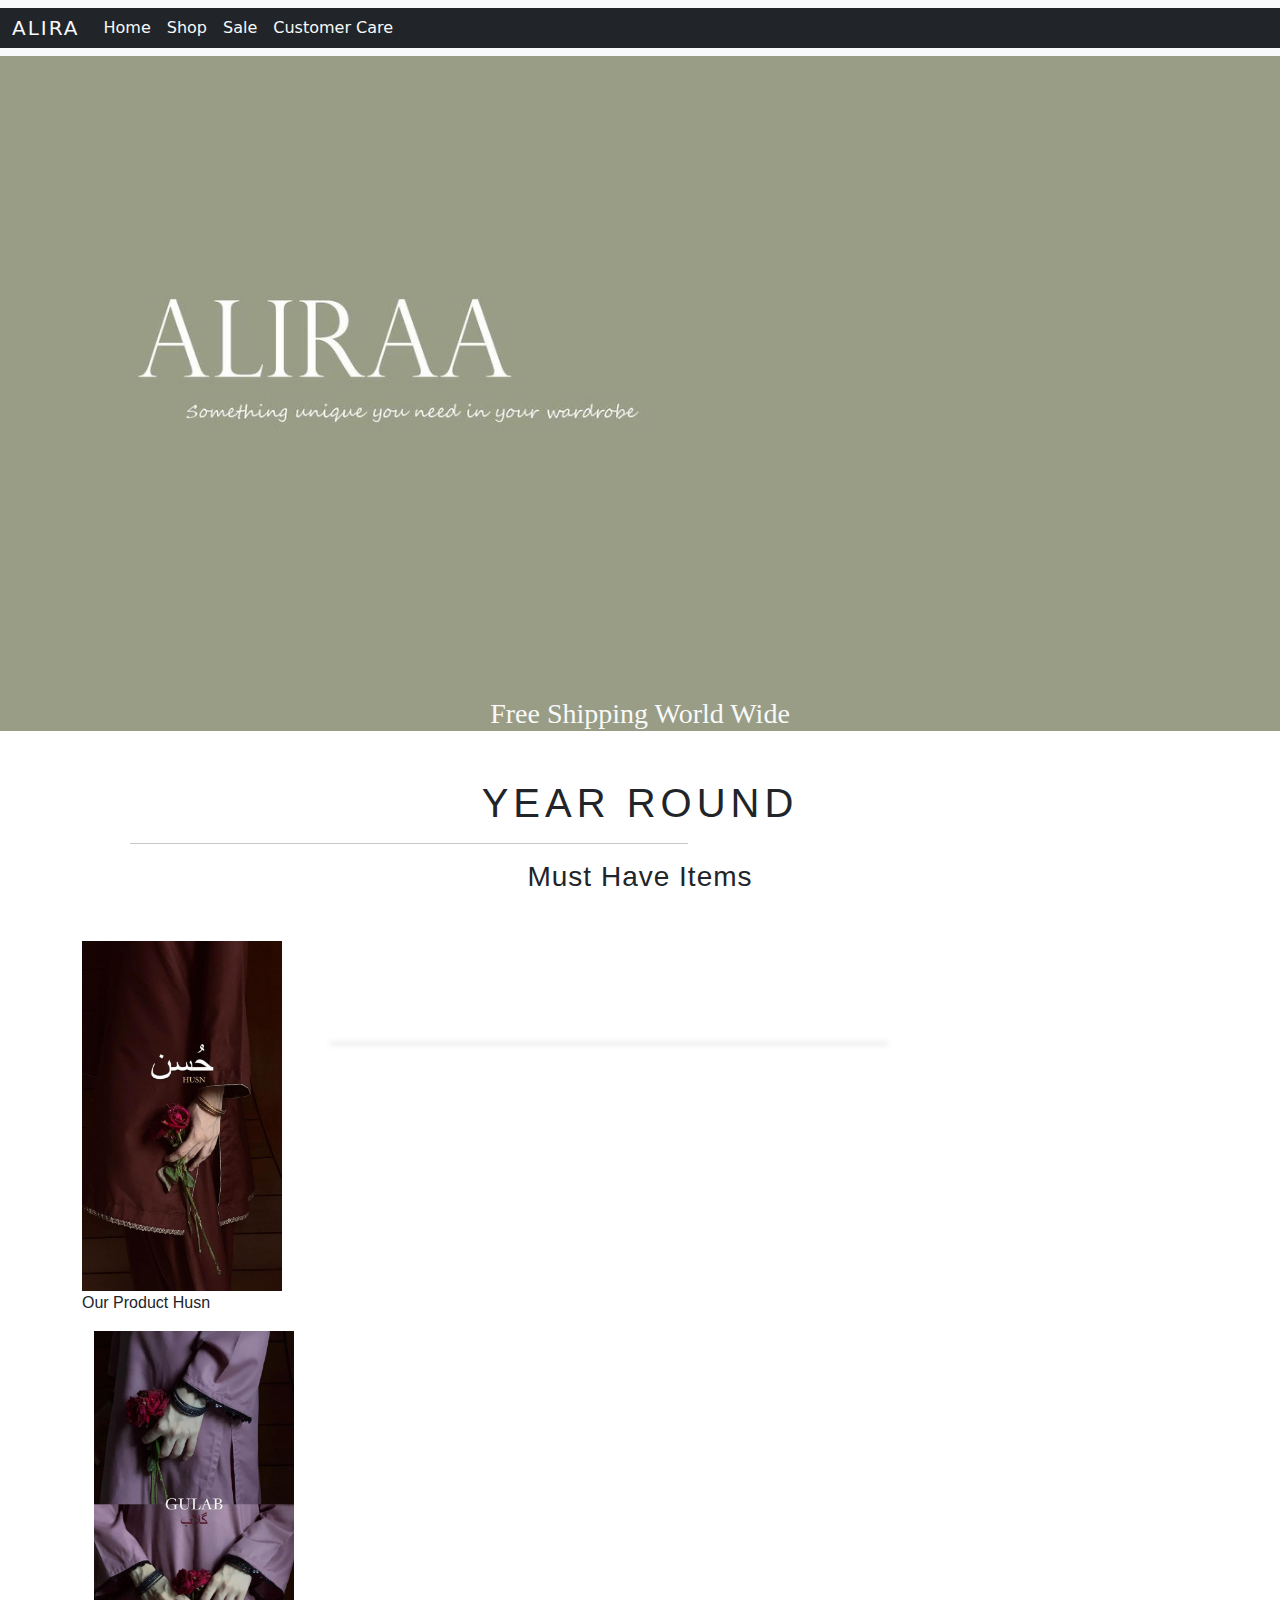
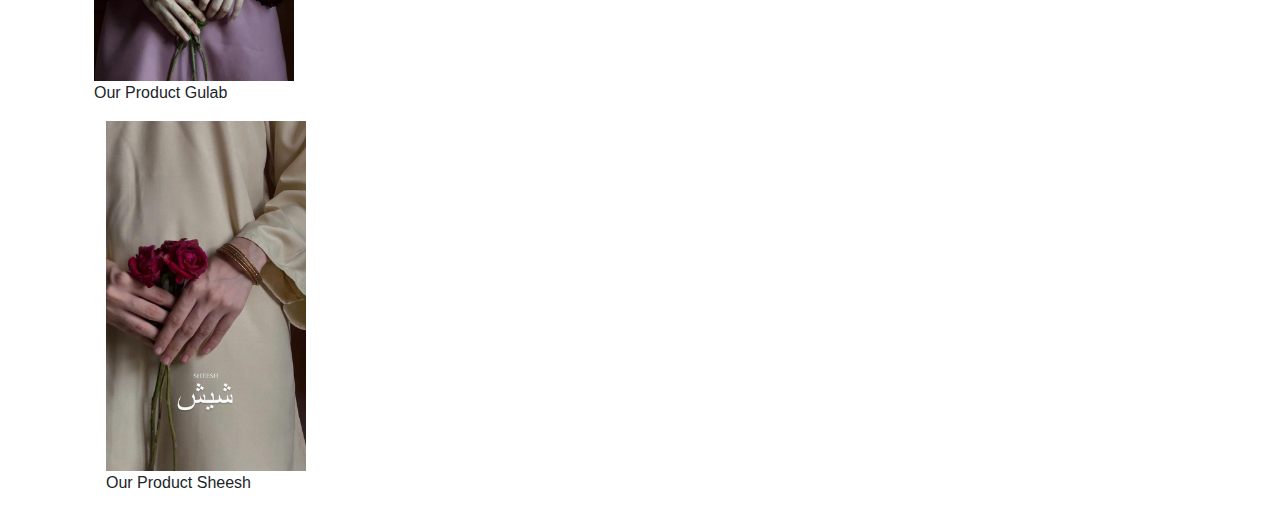
==== index.html @ 99595237 "Web" ====
<!DOCTYPE html>
<html lang="en">
<head>
    <meta charset="UTF-8">
    <meta name="viewport" content="width=device-width, initial-scale=1.0">
    <link rel="stylesheet" href="style.css">
    <link rel="stylesheet" href="https://cdn.jsdelivr.net/npm/bootstrap@5.3.3/dist/css/bootstrap.min.css">
    <title>Document</title>
</head>
<body>
     <!-- Navbar Section -->
     <nav class="navbar navbar-expand-lg  bg-body-tertiary">
        <div class="container-fluid  bg-dark">
          <a class="navbar-brand text-light" href="#">Alira</a>
          <button class="navbar-toggler bg-light" type="button" data-bs-toggle="collapse" data-bs-target="#navbarNav" aria-controls="navbarNav" aria-expanded="false" aria-label="Toggle navigation">
            <span class="navbar-toggler-icon bg-light"></span>
          </button>
          <div class="collapse navbar-collapse" id="navbarNav">
            <ul class="navbar-nav">
              <li class="nav-item">
                <a class="nav-link active text-light" aria-current="page" href="#">Home</a>
              </li>
              <li class="nav-item">
                <a class="nav-link text-light" href="#">Shop</a>
              </li>
              <li class="nav-item">
                <a class="nav-link text-light" href="#">Sale</a>
              </li>
              <li class="nav-item">
                <a class="nav-link disabled text-light">Customer Care</a>
              </li>
            </ul>
          </div>
        </div>
      </nav>
      <!-- Navbar Section Ends -->
       <!-- Logo Section Start -->
       <div class="container-fluid background-img">
        <img class="img-fluid logo-img" src="./Alira Pics/Logo.png" alt="">
        <h3 class="text-center ship text-light">Free Shipping World Wide</h3>
      </div>
      <div class="self-padding"></div>
      <div class="container">
        <h1 class="text-center year">Year Round</h1>
        <hr class="year_1 w-50 ms-5">
        <h3 class="text-center item">Must Have Items</h3>
      </div>
      <!-- Logo Section End -->
       <!-- Product Section Start -->
       <div class="self-padding"></div>
       <div class="container-fluid product">
        <div class="container">
         <img class="product-img" src="./Alira Pics/Img 1.jpg" alt="">
         <p class="w-50 product-name">Our Product Husn</p>
         <div class="container">
            <img class="product-img" src="./Alira Pics/Img 2.jpg" alt="">
            <p class="w-50 product-name">Our Product Gulab</p>
            <div class="container">
                <img class="product-img" src="./Alira Pics/Img 3.jpg" alt="">
                <p class="w-50 product-name">Our Product Sheesh</p>
            </div>
         </div>
        </div>
       </div>
       <!-- Product Section End -->
        <!-- Form Section Start -->

    <script src="https://cdn.jsdelivr.net/npm/bootstrap@5.3.3/dist/js/bootstrap.bundle.min.js"></script>
</body>
</html>
---- style.css ----
.navbar-brand{
    font-weight: 400 !important;
    letter-spacing: 2px !important;
    text-transform: uppercase !important;
}
.background-img{
    background-color: #999d86;
}
.ship{
    font-family: Georgia, 'Times New Roman', Times, serif;
}
.year{
    letter-spacing: 5px !important;
    text-transform: uppercase;
    font-family:Verdana, Geneva, Tahoma, sans-serif;
}
.year_1{
    width: 25%;
    margin-left: 110px;
    box-shadow: 200px 200px 5px  black;
}
.item{
    font-family:Verdana, Geneva, Tahoma, sans-serif;
    letter-spacing: 1px;
}
.self-padding{
    padding: 20px 0;
}
.product{
    display: flex;
    justify-content: center;
    flex-wrap: wrap;
    column-gap: 20px;
    row-gap: 20px;
}
.product-img{
    width: 200px;
    height: 350px;
}
.product-name{
    font-family: Verdana, Geneva, Tahoma, sans-serif;
}
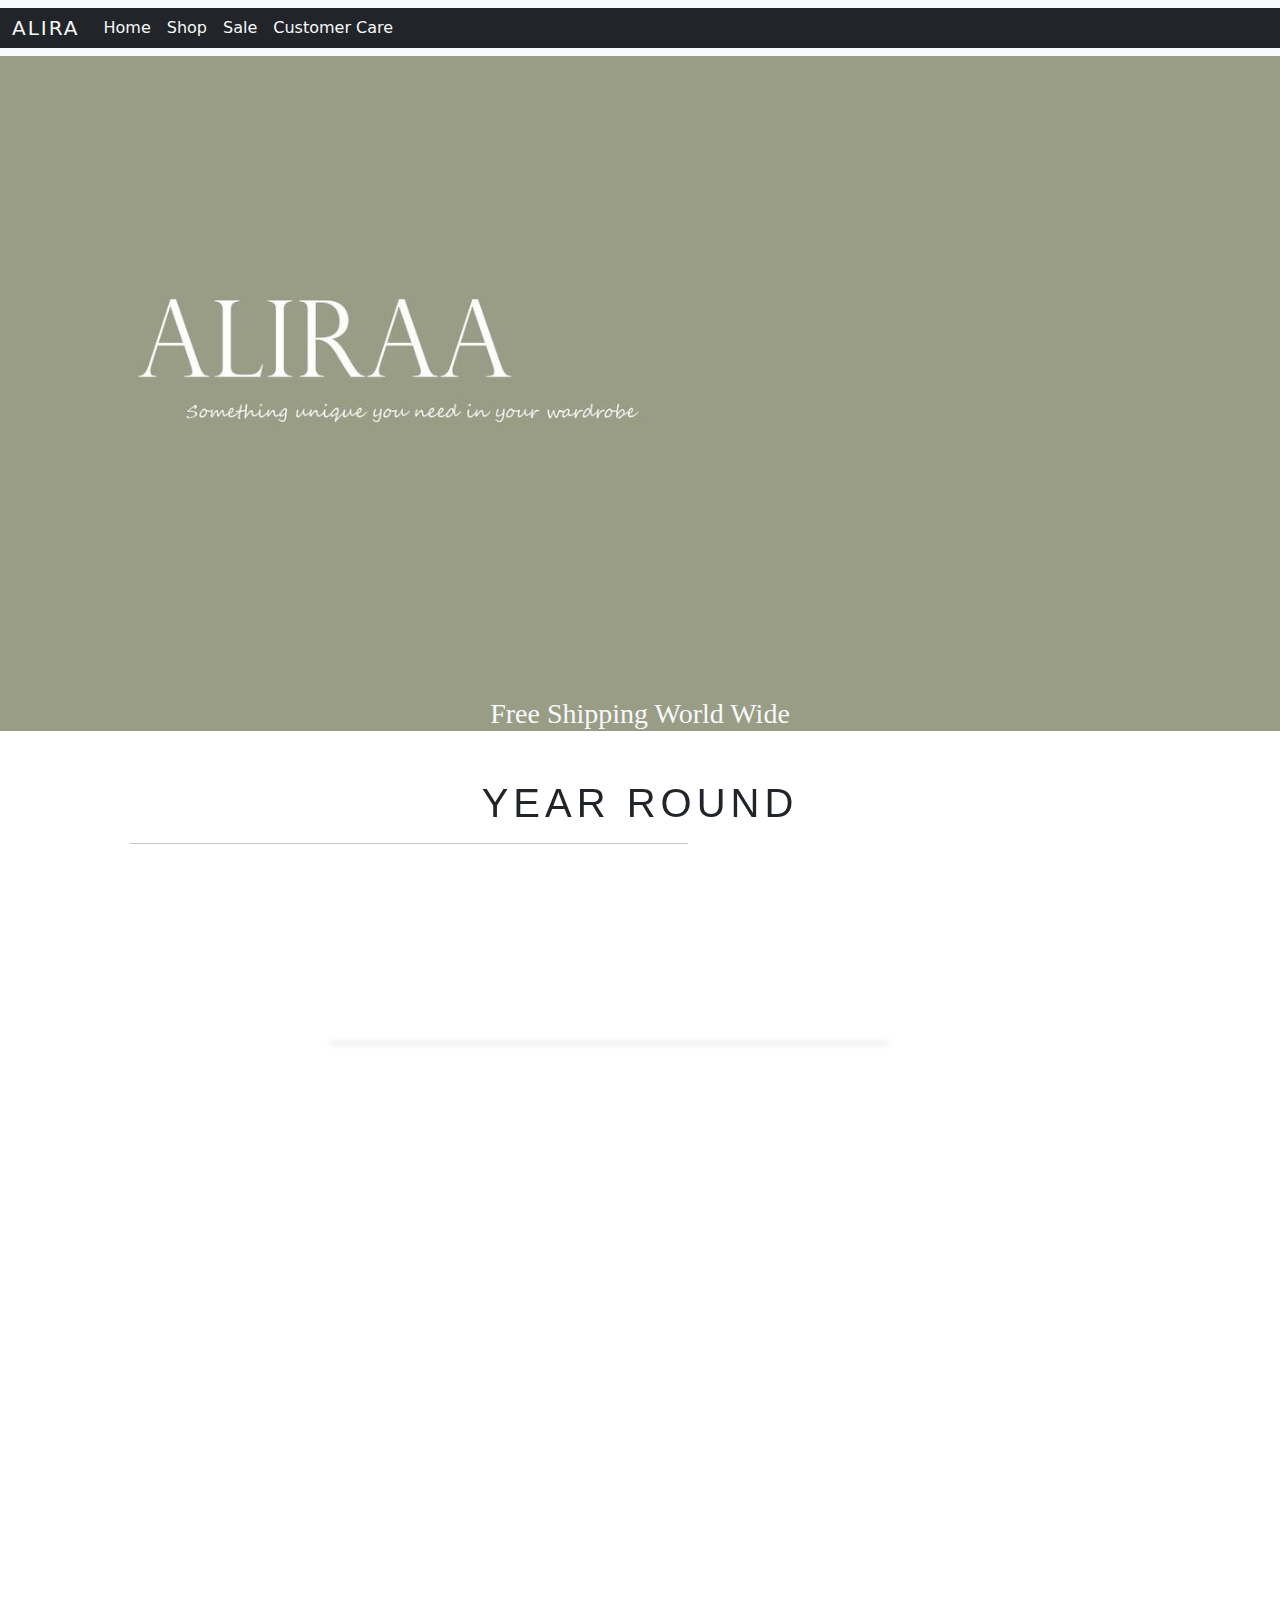
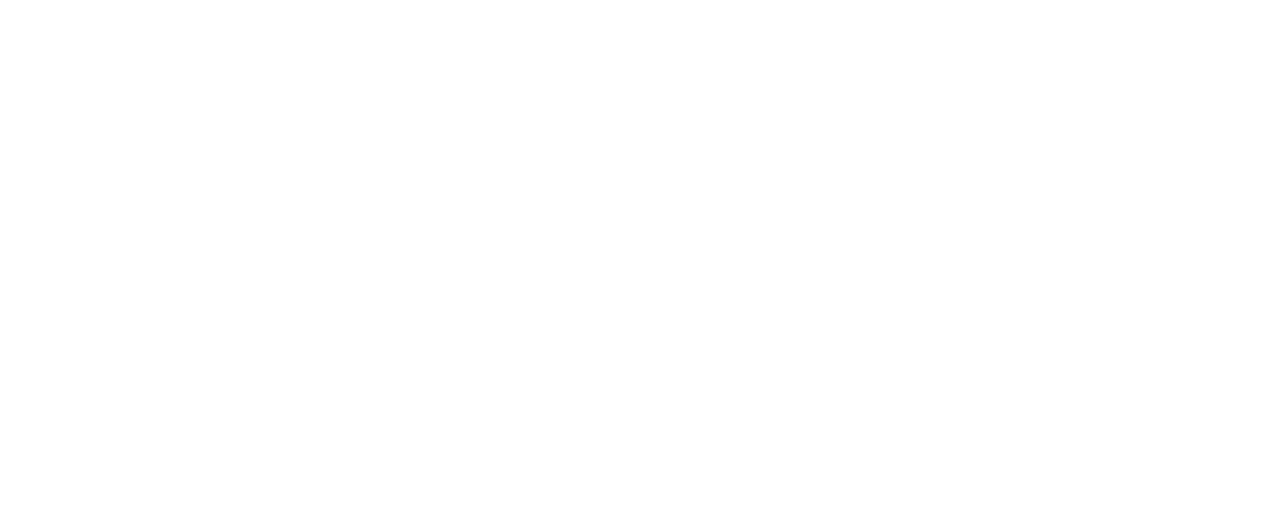
==== commit 7c4ed2a7: "Web" ====
--- a/index.html
+++ b/index.html
@@ -5,6 +5,8 @@
     <meta name="viewport" content="width=device-width, initial-scale=1.0">
     <link rel="stylesheet" href="style.css">
     <link rel="stylesheet" href="https://cdn.jsdelivr.net/npm/bootstrap@5.3.3/dist/css/bootstrap.min.css">
+    <link rel="stylesheet" href="aos-by-red.css">
+    <link rel="stylesheet" href="https://unpkg.com/aos@next/dist/aos.css" />
     <title>Document</title>
 </head>
 <body>
@@ -41,23 +43,23 @@
       </div>
       <div class="self-padding"></div>
       <div class="container">
-        <h1 class="text-center year">Year Round</h1>
+        <h1 data-aos="fade-right" class="text-center year">Year Round</h1>
         <hr class="year_1 w-50 ms-5">
-        <h3 class="text-center item">Must Have Items</h3>
+        <h3 data-aos="fade-left" class="text-center item">Must Have Items</h3>
       </div>
       <!-- Logo Section End -->
        <!-- Product Section Start -->
        <div class="self-padding"></div>
        <div class="container-fluid product">
         <div class="container">
-         <img class="product-img" src="./Alira Pics/Img 1.jpg" alt="">
-         <p class="w-50 product-name">Our Product Husn</p>
+         <img data-aos="fade-right" class="product-img img-1" src="./Alira Pics/Img 1.jpg" alt="">
+         <p data-aos="fade-left" class="w-50 product-name">Our Product Husn</p>
          <div class="container">
-            <img class="product-img" src="./Alira Pics/Img 2.jpg" alt="">
-            <p class="w-50 product-name">Our Product Gulab</p>
+            <img data-aos="fade-left" class="product-img img-2" src="./Alira Pics/Img 2.jpg" alt="">
+            <p data-aos="fade-up" class="w-50 product-name">Our Product Gulab</p>
             <div class="container">
-                <img class="product-img" src="./Alira Pics/Img 3.jpg" alt="">
-                <p class="w-50 product-name">Our Product Sheesh</p>
+                <img data-aos="fade-down" class="product-img img-3" src="./Alira Pics/Img 3.jpg" alt="">
+                <p data-aos="fade-left" class="w-50 product-name">Our Product Sheesh</p>
             </div>
          </div>
         </div>
@@ -66,5 +68,12 @@
         <!-- Form Section Start -->
 
     <script src="https://cdn.jsdelivr.net/npm/bootstrap@5.3.3/dist/js/bootstrap.bundle.min.js"></script>
+    <script src="https://unpkg.com/aos@next/dist/aos.js"></script>
+    <script>
+      AOS.init({
+        duration: 3000,
+        once: true,
+      });
+    </script>
 </body>
 </html>--- a/style.css
+++ b/style.css
@@ -39,4 +39,15 @@
 }
 .product-name{
     font-family: Verdana, Geneva, Tahoma, sans-serif;
+    text-align: center;
+    margin-left: 60px;
+}
+.img-1{
+    margin-left: 50px;
+}
+.img-2{
+    margin-left: 40px;
+}
+.img-3{
+    margin-left: 30px;
 }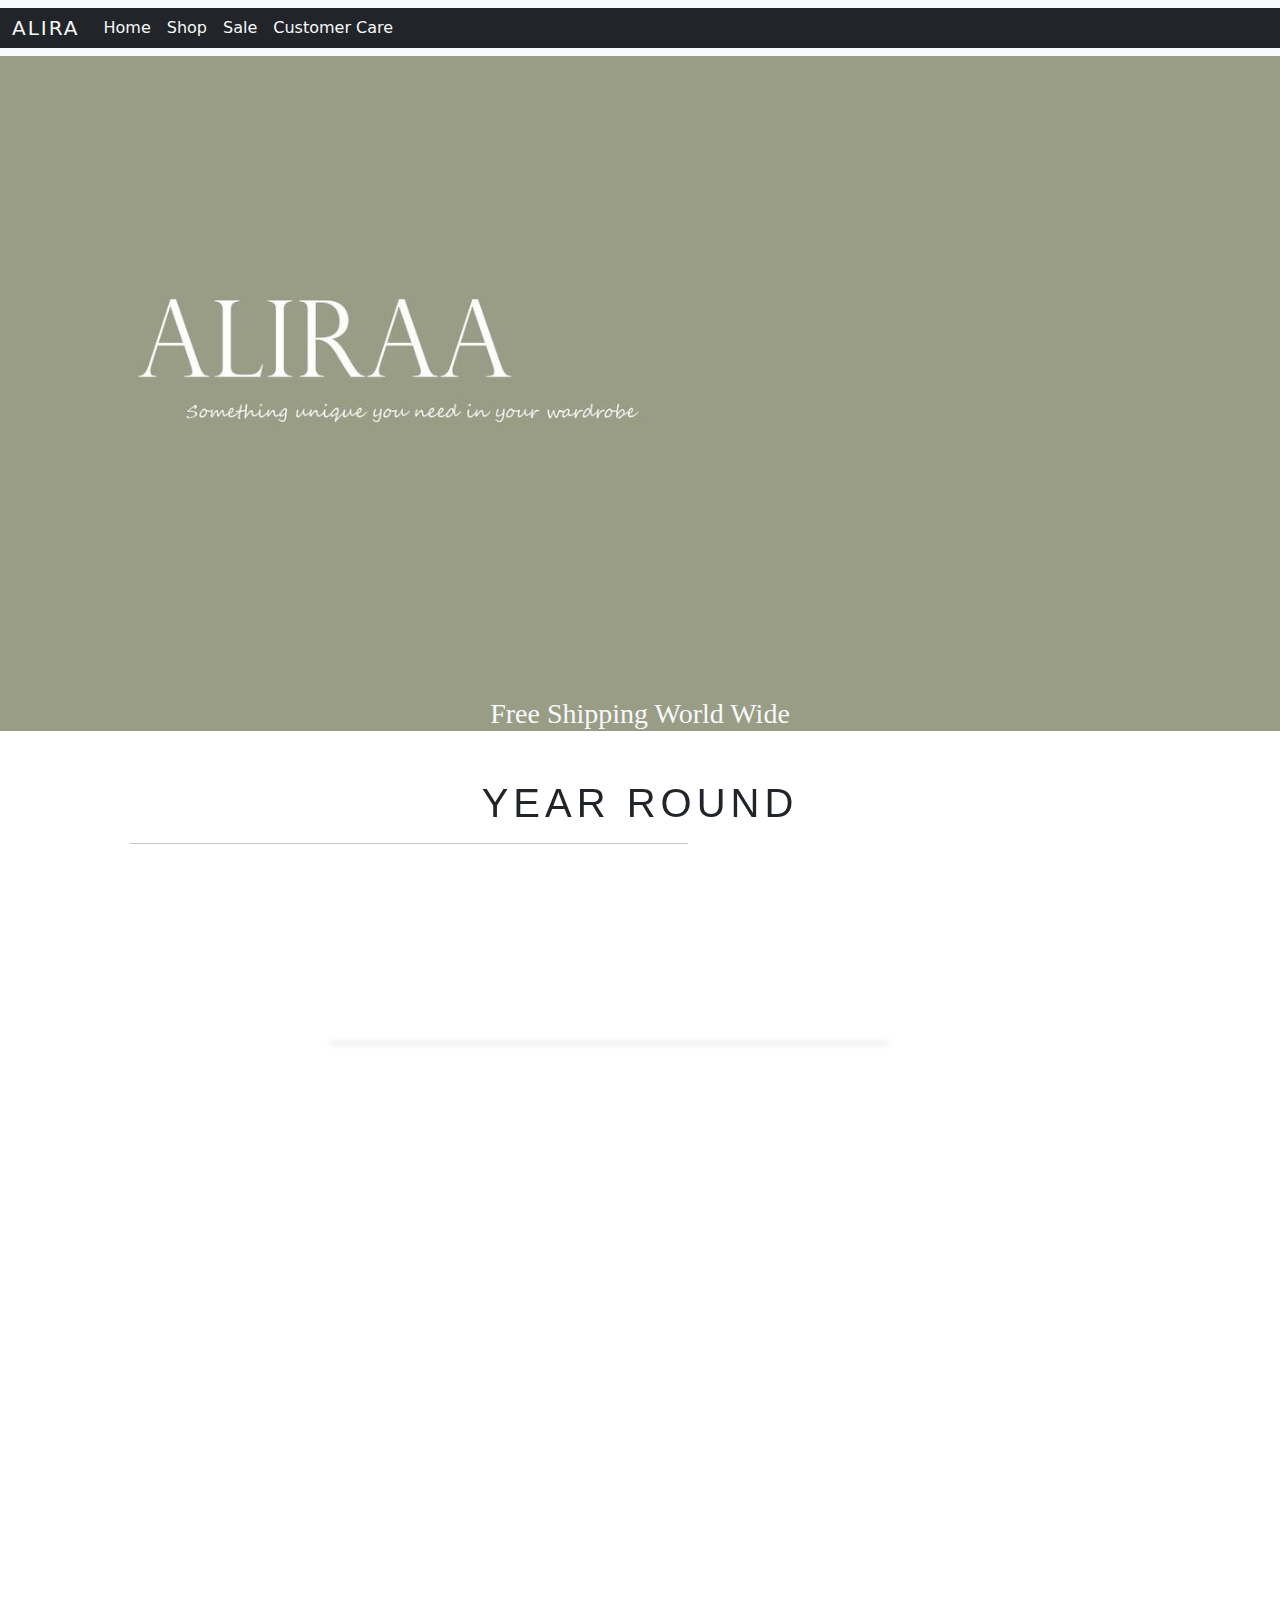
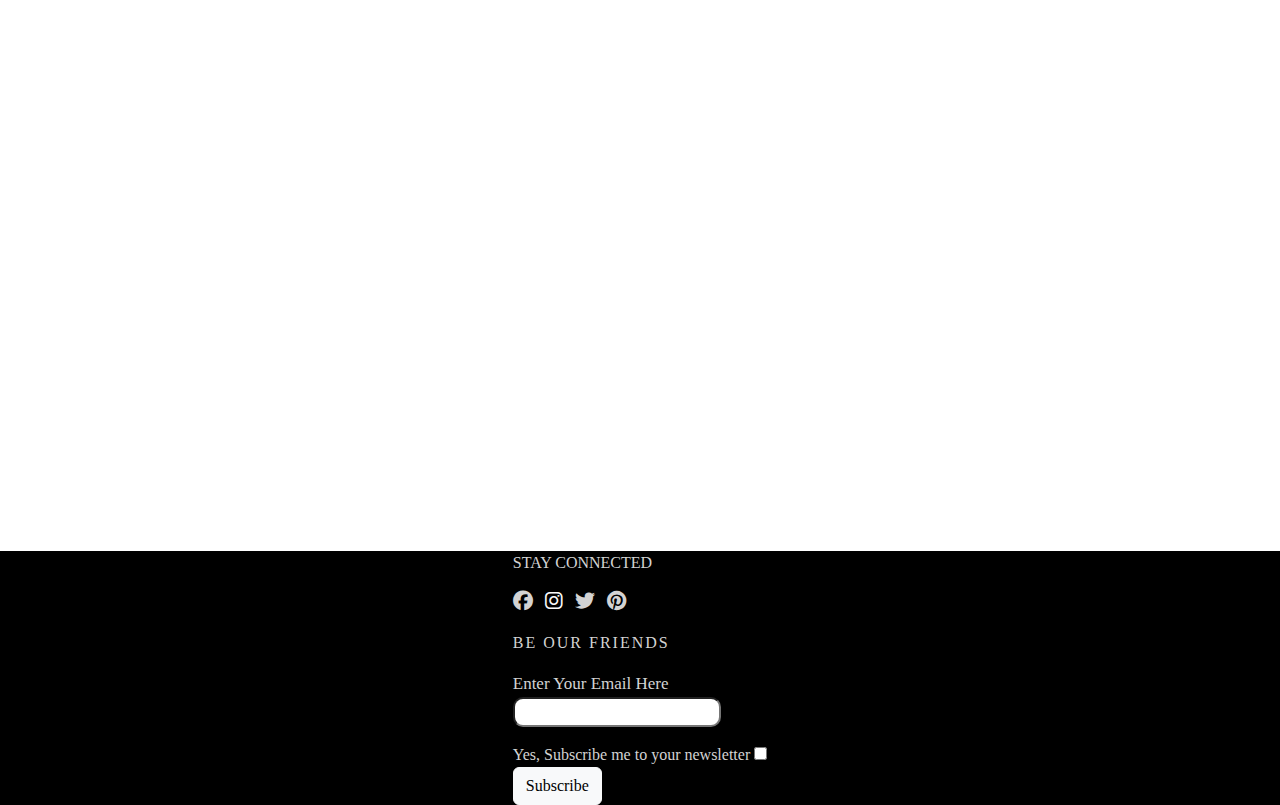
==== commit 97bd9734: "Alira File With New Changes" ====
--- a/index.html
+++ b/index.html
@@ -1,79 +1,103 @@
-<!DOCTYPE html>
-<html lang="en">
-<head>
-    <meta charset="UTF-8">
-    <meta name="viewport" content="width=device-width, initial-scale=1.0">
-    <link rel="stylesheet" href="style.css">
-    <link rel="stylesheet" href="https://cdn.jsdelivr.net/npm/bootstrap@5.3.3/dist/css/bootstrap.min.css">
-    <link rel="stylesheet" href="aos-by-red.css">
-    <link rel="stylesheet" href="https://unpkg.com/aos@next/dist/aos.css" />
-    <title>Document</title>
-</head>
-<body>
-     <!-- Navbar Section -->
-     <nav class="navbar navbar-expand-lg  bg-body-tertiary">
-        <div class="container-fluid  bg-dark">
-          <a class="navbar-brand text-light" href="#">Alira</a>
-          <button class="navbar-toggler bg-light" type="button" data-bs-toggle="collapse" data-bs-target="#navbarNav" aria-controls="navbarNav" aria-expanded="false" aria-label="Toggle navigation">
-            <span class="navbar-toggler-icon bg-light"></span>
-          </button>
-          <div class="collapse navbar-collapse" id="navbarNav">
-            <ul class="navbar-nav">
-              <li class="nav-item">
-                <a class="nav-link active text-light" aria-current="page" href="#">Home</a>
-              </li>
-              <li class="nav-item">
-                <a class="nav-link text-light" href="#">Shop</a>
-              </li>
-              <li class="nav-item">
-                <a class="nav-link text-light" href="#">Sale</a>
-              </li>
-              <li class="nav-item">
-                <a class="nav-link disabled text-light">Customer Care</a>
-              </li>
-            </ul>
-          </div>
-        </div>
-      </nav>
-      <!-- Navbar Section Ends -->
-       <!-- Logo Section Start -->
-       <div class="container-fluid background-img">
-        <img class="img-fluid logo-img" src="./Alira Pics/Logo.png" alt="">
-        <h3 class="text-center ship text-light">Free Shipping World Wide</h3>
-      </div>
-      <div class="self-padding"></div>
-      <div class="container">
-        <h1 data-aos="fade-right" class="text-center year">Year Round</h1>
-        <hr class="year_1 w-50 ms-5">
-        <h3 data-aos="fade-left" class="text-center item">Must Have Items</h3>
-      </div>
-      <!-- Logo Section End -->
-       <!-- Product Section Start -->
-       <div class="self-padding"></div>
-       <div class="container-fluid product">
-        <div class="container">
-         <img data-aos="fade-right" class="product-img img-1" src="./Alira Pics/Img 1.jpg" alt="">
-         <p data-aos="fade-left" class="w-50 product-name">Our Product Husn</p>
-         <div class="container">
-            <img data-aos="fade-left" class="product-img img-2" src="./Alira Pics/Img 2.jpg" alt="">
-            <p data-aos="fade-up" class="w-50 product-name">Our Product Gulab</p>
-            <div class="container">
-                <img data-aos="fade-down" class="product-img img-3" src="./Alira Pics/Img 3.jpg" alt="">
-                <p data-aos="fade-left" class="w-50 product-name">Our Product Sheesh</p>
-            </div>
-         </div>
-        </div>
-       </div>
-       <!-- Product Section End -->
-        <!-- Form Section Start -->
-
-    <script src="https://cdn.jsdelivr.net/npm/bootstrap@5.3.3/dist/js/bootstrap.bundle.min.js"></script>
-    <script src="https://unpkg.com/aos@next/dist/aos.js"></script>
-    <script>
-      AOS.init({
-        duration: 3000,
-        once: true,
-      });
-    </script>
-</body>
+<!DOCTYPE html>
+<html lang="en">
+<head>
+    <meta charset="UTF-8">
+    <meta name="viewport" content="width=device-width, initial-scale=1.0">
+    <link rel="stylesheet" href="style.css">
+    <link rel="stylesheet" href="https://cdn.jsdelivr.net/npm/bootstrap@5.3.3/dist/css/bootstrap.min.css">
+    <link rel="stylesheet" href="aos-by-red.css">
+    <link rel="stylesheet" href="https://unpkg.com/aos@next/dist/aos.css" />
+    <link rel="stylesheet" href="https://cdnjs.cloudflare.com/ajax/libs/font-awesome/6.6.0/css/all.min.css">
+    <title>Alira</title>
+</head>
+<body>
+     <!-- Navbar Section -->
+     <nav class="navbar navbar-expand-lg  bg-body-tertiary">
+        <div class="container-fluid  bg-dark">
+          <a class="navbar-brand text-light" href="#">Alira</a>
+          <button class="navbar-toggler bg-light" type="button" data-bs-toggle="collapse" data-bs-target="#navbarNav" aria-controls="navbarNav" aria-expanded="false" aria-label="Toggle navigation">
+            <span class="navbar-toggler-icon bg-light"></span>
+          </button>
+          <div class="collapse navbar-collapse" id="navbarNav">
+            <ul class="navbar-nav">
+              <li class="nav-item">
+                <a class="nav-link active text-light" aria-current="page" href="#">Home</a>
+              </li>
+              <li class="nav-item">
+                <a class="nav-link text-light" href="shop.html">Shop</a>
+              </li>
+              <li class="nav-item">
+                <a class="nav-link text-light" href="#">Sale</a>
+              </li>
+              <li class="nav-item">
+                <a class="nav-link disabled text-light">Customer Care</a>
+              </li>
+            </ul>
+          </div>
+        </div>
+      </nav>
+      <!-- Navbar Section Ends -->
+       <!-- Logo Section Start -->
+       <div class="container-fluid background-img">
+        <img class="img-fluid logo-img" src="./Alira Pics/Logo.png" alt="">
+        <h3 class="text-center ship text-light">Free Shipping World Wide</h3>
+      </div>
+      <div class="self-padding"></div>
+      <div class="container">
+        <h1 data-aos="fade-right" class="text-center year">Year Round</h1>
+        <hr class="year_1 w-50 ms-5">
+        <h3 data-aos="fade-left" class="text-center item">Must Have Items</h3>
+      </div>
+      <!-- Logo Section End -->
+       <!-- Product Section Start -->
+       <div class="self-padding"></div>
+       <div class="container-fluid product">
+        <div class="container">
+         <img data-aos="fade-right" class="product-img img-1" src="./Alira Pics/Img 1.jpg" alt="">
+         <p data-aos="fade-left" class="w-50 product-name">Our Article Husn</p>
+         <div class="container">
+            <img data-aos="fade-left" class="product-img img-2" src="./Alira Pics/Img 2.jpg" alt="">
+            <p data-aos="fade-up" class="w-50 product-name">Our Article Gulab</p>
+            <div class="container">
+                <img data-aos="fade-down" class="product-img img-3" src="./Alira Pics/Img 3.jpg" alt="">
+                <p data-aos="fade-up" class="w-50 product-name">Our Article Sheesh</p>
+            </div>
+         </div>
+        </div>
+       </div>
+       <!-- Product Section End -->
+        <!-- Form Section Start -->
+         <div class="self-padding"></div>
+         <div class="container-fluid d-flex justify-content-center bg-black text-light">
+          <div class="connect">
+            <p class="text-uppercase connect ">Stay Connected</p>
+            <i class="fa-brands fa-facebook me-2 fs-5"></i>
+            <a href="https://www.instagram.com/aliraa.pk?igsh=MWliZzE5ajkwbWFiaw=="><i class="fa-brands fa-instagram me-2 fs-5 text-light"></i></a>
+            <i class="fa-brands fa-twitter me-2 fs-5"></i>
+            <i class="fa-brands fa-pinterest me-2 fs-5"></i>
+            <div class="frnds">
+              <p class="foot-2 mt-3">be our friends</p>
+              <form action="">
+                <label class="Label" for="Email">Enter Your Email Here</label>
+                <br>
+                <input type="email" name="email" id="email" required>
+                <br>
+                <label class="mt-3" for="">Yes, Subscribe me to your newsletter</label>
+                <input type="checkbox" required>
+                <br>
+                <button type="button" class="btn btn-light">Subscribe</button>
+              </form>
+            </div>
+          </div>
+         </div>
+
+    <script src="https://cdn.jsdelivr.net/npm/bootstrap@5.3.3/dist/js/bootstrap.bundle.min.js"></script>
+    <script src="https://unpkg.com/aos@next/dist/aos.js"></script>
+    <script>
+      AOS.init({
+        duration: 3000,
+        once: true,
+      });
+    </script>
+</body>
 </html>--- a/style.css
+++ b/style.css
@@ -1,53 +1,68 @@
-.navbar-brand{
-    font-weight: 400 !important;
-    letter-spacing: 2px !important;
-    text-transform: uppercase !important;
-}
-.background-img{
-    background-color: #999d86;
-}
-.ship{
-    font-family: Georgia, 'Times New Roman', Times, serif;
-}
-.year{
-    letter-spacing: 5px !important;
-    text-transform: uppercase;
-    font-family:Verdana, Geneva, Tahoma, sans-serif;
-}
-.year_1{
-    width: 25%;
-    margin-left: 110px;
-    box-shadow: 200px 200px 5px  black;
-}
-.item{
-    font-family:Verdana, Geneva, Tahoma, sans-serif;
-    letter-spacing: 1px;
-}
-.self-padding{
-    padding: 20px 0;
-}
-.product{
-    display: flex;
-    justify-content: center;
-    flex-wrap: wrap;
-    column-gap: 20px;
-    row-gap: 20px;
-}
-.product-img{
-    width: 200px;
-    height: 350px;
-}
-.product-name{
-    font-family: Verdana, Geneva, Tahoma, sans-serif;
-    text-align: center;
-    margin-left: 60px;
-}
-.img-1{
-    margin-left: 50px;
-}
-.img-2{
-    margin-left: 40px;
-}
-.img-3{
-    margin-left: 30px;
-}+.navbar-brand{
+    font-weight: 400 !important;
+    letter-spacing: 2px !important;
+    text-transform: uppercase !important;
+}
+.background-img{
+    background-color: #999d86;
+}
+.ship{
+    font-family: Georgia, 'Times New Roman', Times, serif;
+}
+.year{
+    letter-spacing: 5px !important;
+    text-transform: uppercase;
+    font-family:Verdana, Geneva, Tahoma, sans-serif;
+}
+.year_1{
+    width: 25%;
+    margin-left: 110px;
+    box-shadow: 200px 200px 5px  black;
+}
+.item{
+    font-family:Verdana, Geneva, Tahoma, sans-serif;
+    letter-spacing: 1px;
+}
+.self-padding{
+    padding: 20px 0;
+}
+.product{
+    display: flex;
+    justify-content: center;
+    flex-wrap: wrap;
+    column-gap: 20px;
+    row-gap: 20px;
+}
+.product-img{
+    width: 200px;
+    height: 350px;
+}
+.product-name{
+    font-family: Verdana, Geneva, Tahoma, sans-serif;
+    text-align: center;
+    margin-left: 60px;
+}
+.img-1{
+    margin-left: 50px;
+}
+.img-2{
+    margin-left: 40px;
+}
+.img-3{
+    margin-left: 30px;
+}
+.connect{
+    font-family: Cambria, Cochin, Georgia, Times, 'Times New Roman', serif;
+    color: #d3d3d3;
+}
+.foot-2{
+    text-transform: uppercase;
+    letter-spacing: 2px;
+    color: #d3d3d3;
+}
+.Label{
+    font-size: 17px;
+}
+input{
+    border-radius: 10px;
+}
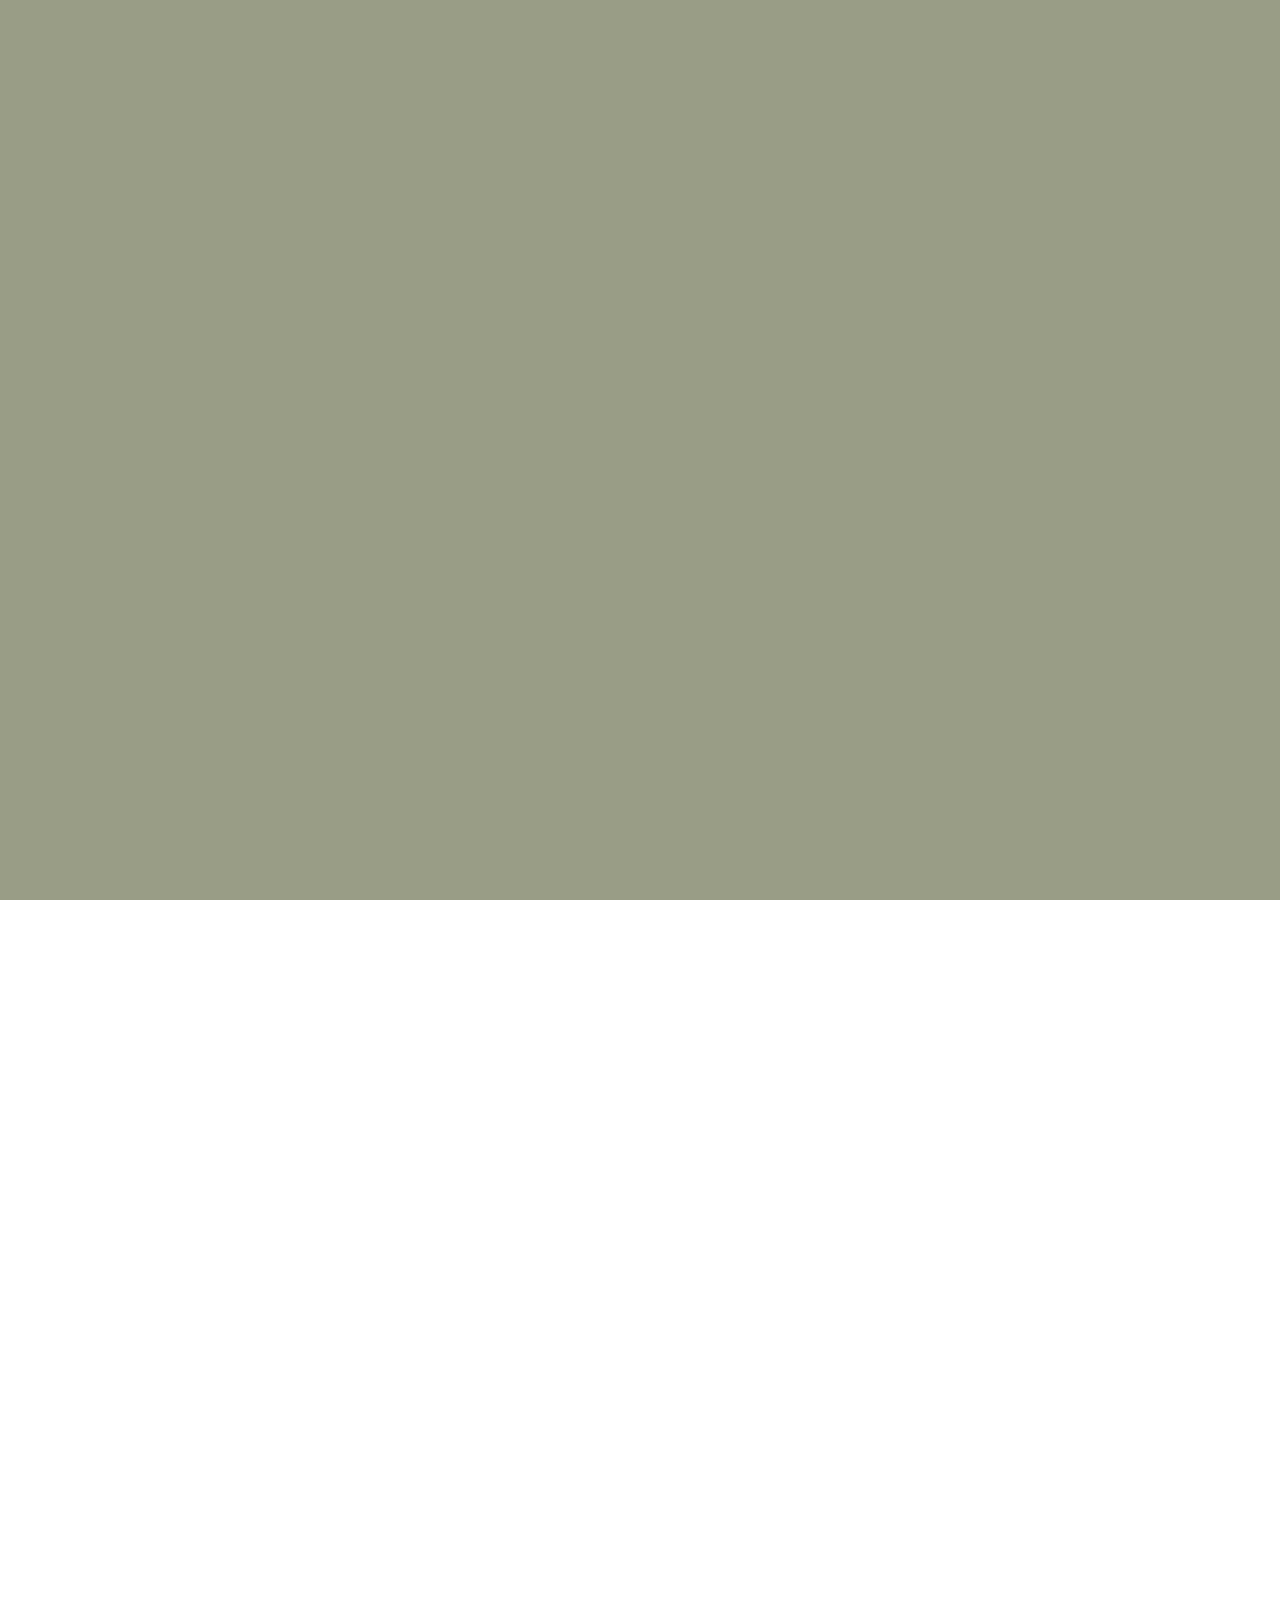
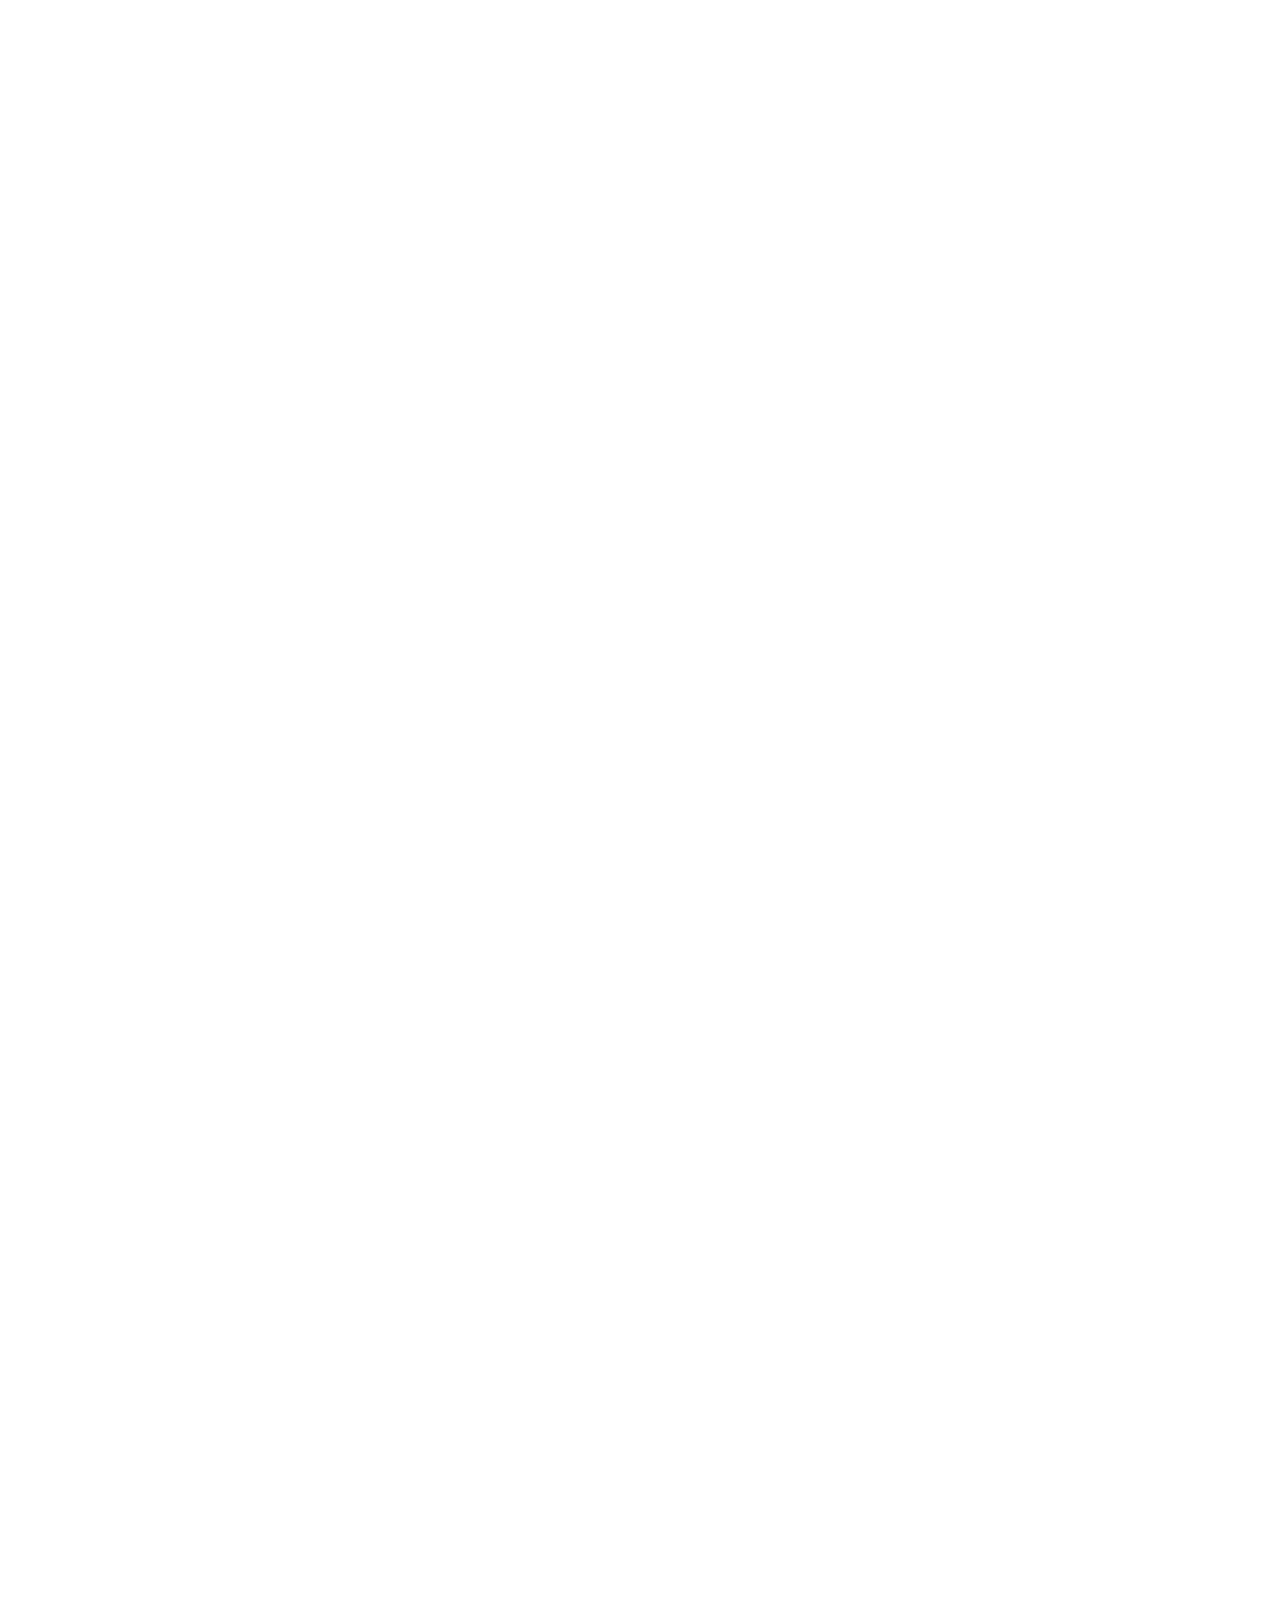
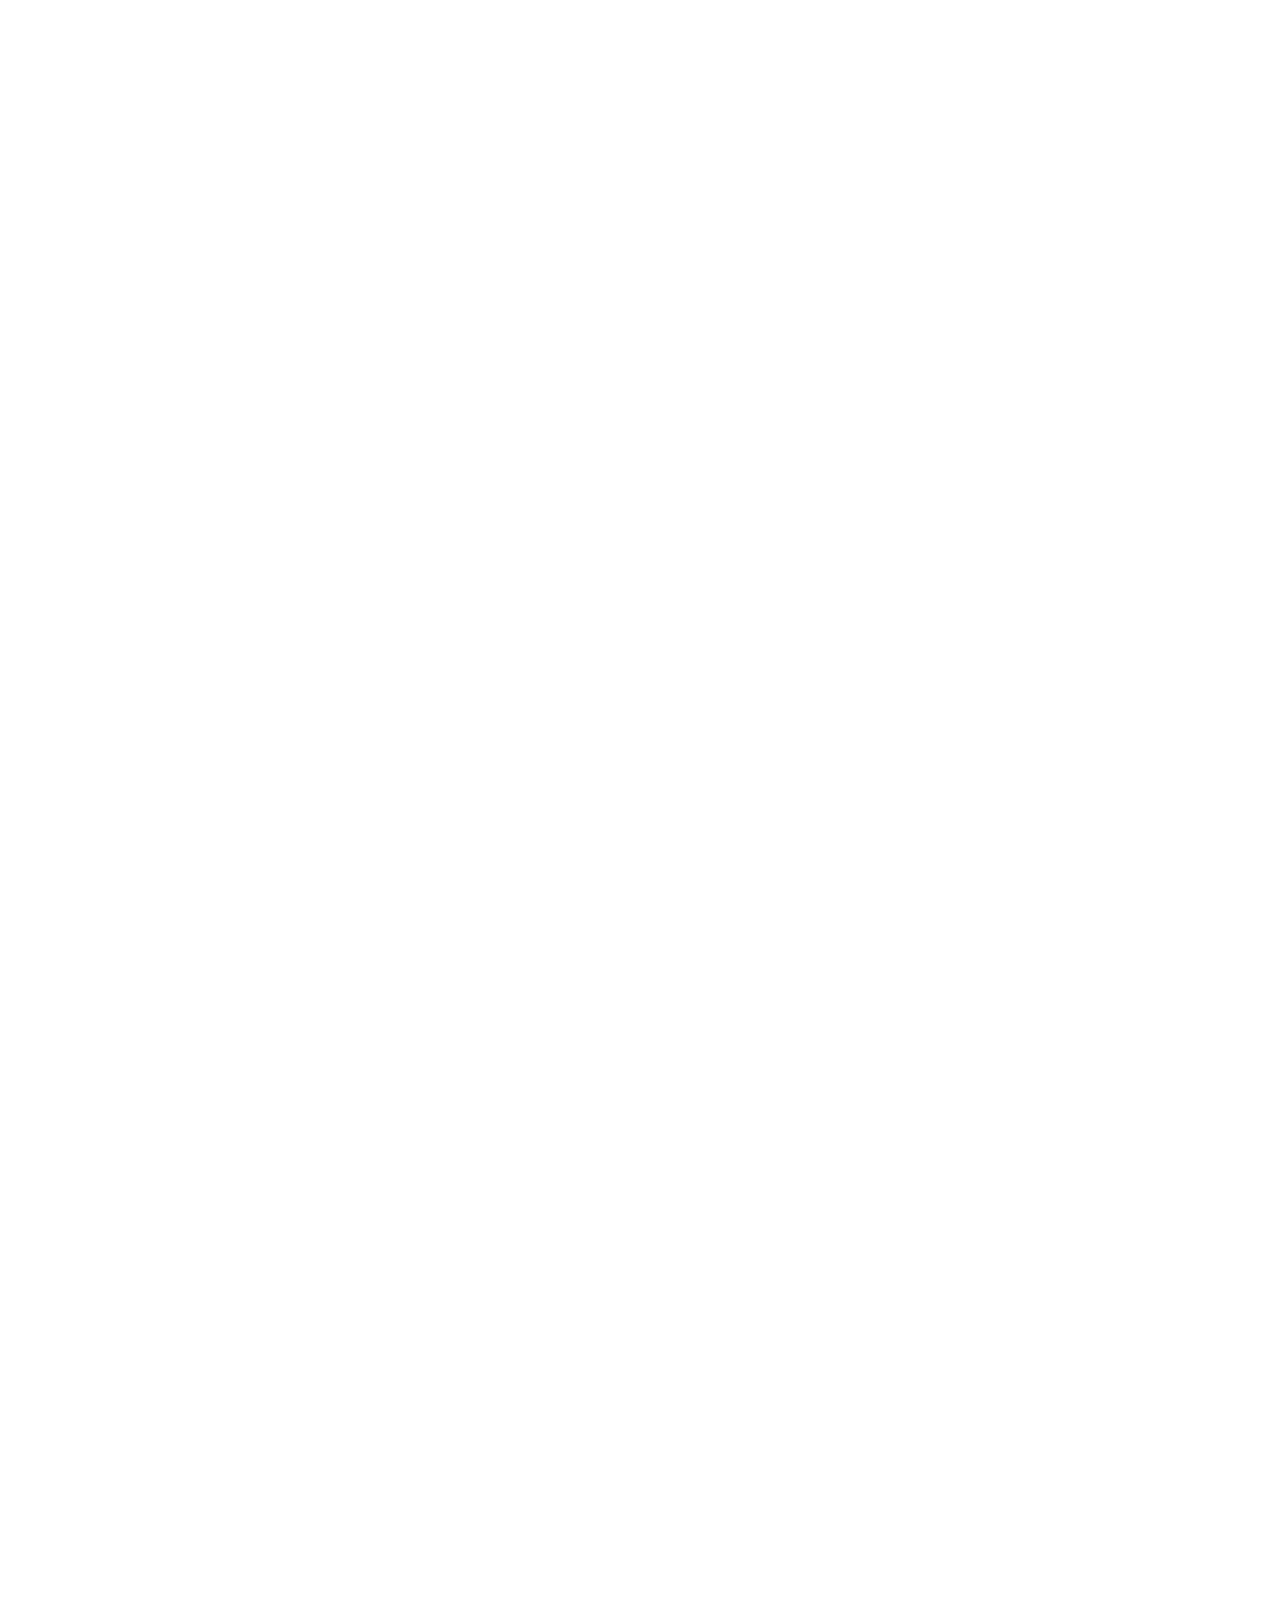
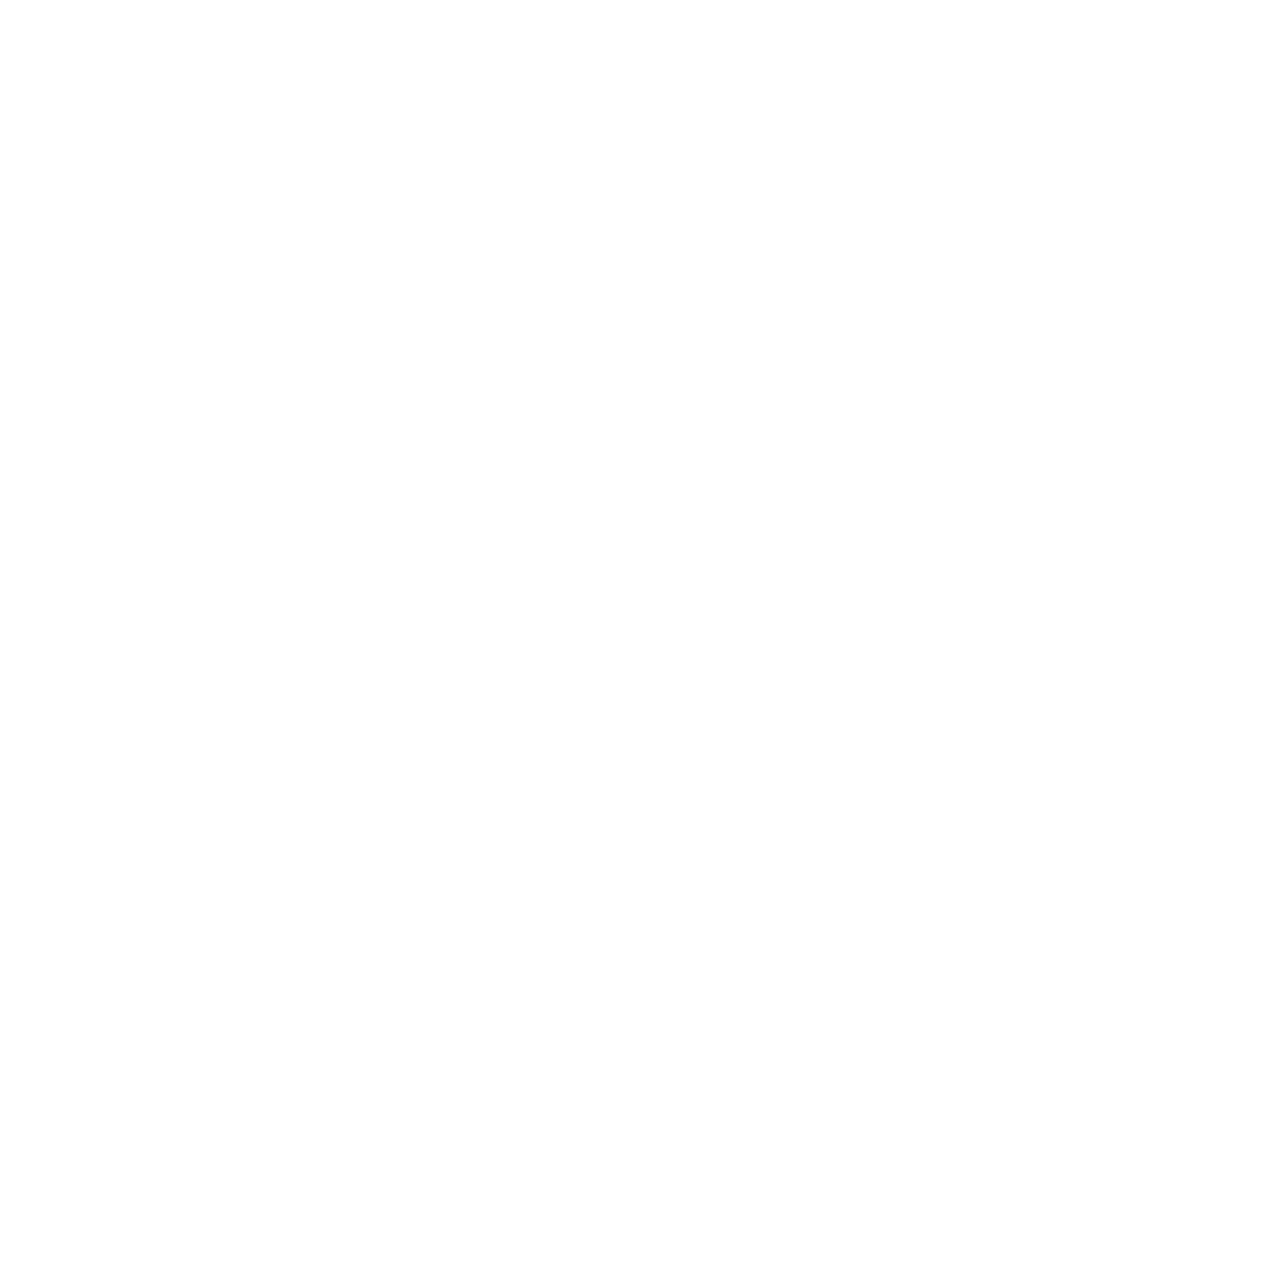
==== commit 38f5f952: "New Chnge" ====
--- a/index.html
+++ b/index.html
@@ -5,21 +5,78 @@
     <meta name="viewport" content="width=device-width, initial-scale=1.0">
     <link rel="stylesheet" href="style.css">
     <link rel="stylesheet" href="https://cdn.jsdelivr.net/npm/bootstrap@5.3.3/dist/css/bootstrap.min.css">
-    <link rel="stylesheet" href="aos-by-red.css">
     <link rel="stylesheet" href="https://unpkg.com/aos@next/dist/aos.css" />
     <link rel="stylesheet" href="https://cdnjs.cloudflare.com/ajax/libs/font-awesome/6.6.0/css/all.min.css">
+    <link rel="stylesheet" href="https://cdn.jsdelivr.net/npm/slick-carousel@1.8.1/slick/slick.css">
     <title>Alira</title>
+    <style>
+        .slider {
+            margin: 20px auto; /* Add some margin for spacing */
+        }
+
+        .product-item {
+            text-align: center; /* Center text under the image */
+        }
+
+        .product-img {
+            width: 200px; /* Adjust as needed */
+            height: 350px; /* Adjust as needed */
+            display: block; /* Block level for alignment */
+            margin: 0 auto; /* Center images */
+        }
+
+        .slick-prev, .slick-next {
+            display: none; /* Hide navigation arrows */
+        }
+    </style>
 </head>
 <body>
+  <!-- Animation -->
+   
+ <div class="res-container">
+  <div class="res-row">
+<div id="block-1 b3">
+  
+<div id="loader-wrap">
+<div id="loading">
+<div id="loading-center">
+<div id="loading-center-absolute">
+<div id="object"></div>
+<div id="loader"></div>
+</div>
+</div>
+</div>
+</div>
+  
+   </div>
+</div>
+ </div>
+
+
+<div class="res-container">
+  <div class="res-row">
+<div id="block-1">
+  
+ 
+  
+  <div id="block-2"></div>
+ 
+  </div>
+   </div>
+  </div>
+ 
+ 
+
+   <!-- Animation End -->
      <!-- Navbar Section -->
      <nav class="navbar navbar-expand-lg  bg-body-tertiary">
         <div class="container-fluid  bg-dark">
-          <a class="navbar-brand text-light" href="#">Alira</a>
+          <a class="navbar-brand text-light ms-5" href="#">Alira</a>
           <button class="navbar-toggler bg-light" type="button" data-bs-toggle="collapse" data-bs-target="#navbarNav" aria-controls="navbarNav" aria-expanded="false" aria-label="Toggle navigation">
             <span class="navbar-toggler-icon bg-light"></span>
           </button>
           <div class="collapse navbar-collapse" id="navbarNav">
-            <ul class="navbar-nav">
+            <ul class="navbar-nav ms-auto mb-2">
               <li class="nav-item">
                 <a class="nav-link active text-light" aria-current="page" href="#">Home</a>
               </li>
@@ -27,10 +84,10 @@
                 <a class="nav-link text-light" href="shop.html">Shop</a>
               </li>
               <li class="nav-item">
-                <a class="nav-link text-light" href="#">Sale</a>
+                <a class="nav-link text-light" href="sale.html">Sale</a>
               </li>
               <li class="nav-item">
-                <a class="nav-link disabled text-light">Customer Care</a>
+                <a class="nav-link text-light">Customer Care</a>
               </li>
             </ul>
           </div>
@@ -38,66 +95,270 @@
       </nav>
       <!-- Navbar Section Ends -->
        <!-- Logo Section Start -->
-       <div class="container-fluid background-img">
-        <img class="img-fluid logo-img" src="./Alira Pics/Logo.png" alt="">
-        <h3 class="text-center ship text-light">Free Shipping World Wide</h3>
-      </div>
+       <div class="hero-section container-fluid background-img">
+        <div>
+            <img class="img-fluid logo-img" src="./Alira Pics/Logo.png" alt="">
+            <h3 class="text-center ship text-light">Something unique you need in your wardrobe</h3>
+          </div>
+          </div>
       <div class="self-padding"></div>
-      <div class="container">
-        <h1 data-aos="fade-right" class="text-center year">Year Round</h1>
-        <hr class="year_1 w-50 ms-5">
-        <h3 data-aos="fade-left" class="text-center item">Must Have Items</h3>
+      <div class="container fadein">
+        <h1 class="text-center year">Year Round</h1>
+        <hr class="year_1">
+        <h3 class="text-center item year">Must Have Items</h3>
       </div>
       <!-- Logo Section End -->
        <!-- Product Section Start -->
        <div class="self-padding"></div>
-       <div class="container-fluid product">
-        <div class="container">
-         <img data-aos="fade-right" class="product-img img-1" src="./Alira Pics/Img 1.jpg" alt="">
-         <p data-aos="fade-left" class="w-50 product-name">Our Article Husn</p>
-         <div class="container">
-            <img data-aos="fade-left" class="product-img img-2" src="./Alira Pics/Img 2.jpg" alt="">
-            <p data-aos="fade-up" class="w-50 product-name">Our Article Gulab</p>
-            <div class="container">
-                <img data-aos="fade-down" class="product-img img-3" src="./Alira Pics/Img 3.jpg" alt="">
-                <p data-aos="fade-up" class="w-50 product-name">Our Article Sheesh</p>
-            </div>
-         </div>
-        </div>
+       <div class="container slider fadein">
+        <div class="product-item">
+            <img class="product-img img-1" src="./Alira Pics/Img 1.jpg" alt="">
+            <p class="name">Our Article Husn</p>
+        </div>
+        <div class="product-item">
+            <img class="product-img img-2" src="./Alira Pics/Img 2.jpg" alt="">
+            <p class="name">Our Article Gulab</p>
+        </div>
+        <div class="product-item">
+            <img class="product-img img-3" src="./Alira Pics/Img 3.jpg" alt="">
+            <p class="name">Our Article Sheesh</p>
+        </div>
+        <div class="product-item">
+          <img class="product-img img-1" src="./Alira Pics/Img 1.jpg" alt="">
+          <p class="name">Our Article Husn</p>
+      </div>
+      <div class="product-item">
+        <img class="product-img img-2" src="./Alira Pics/Img 2.jpg" alt="">
+        <p class="name">Our Article Gulab</p>
+    </div>
+    <div class="product-item">
+        <img class="product-img img-3" src="./Alira Pics/Img 3.jpg" alt="">
+        <p class="name">Our Article Sheesh</p>
+    </div>
+    </div>
+       <!-- Product Section End -->
+    <!-- About Section Start -->
+     <div class="self-padding"></div>
+     <div class="container fadein">
+       <div class="row">
+        <div class="col-lg-7">
+          <h1 class="about">About</h1>
+          <p>"Welcome to Alira, where fashion meets craftsmanship and creativity. Our journey began with a passion for creating unique and timeless clothing that reflects both tradition and modern trends. At Alira, we are dedicated to providing high-quality garments that celebrate individuality and empower our customers to express their personal style.</p>
+          <h4 class="mt-3 mb-3 about">Our Products</h4>
+          <p>At Alira, we bring you a unique blend of tradition and modern elegance through our exclusive designs. Our <b>Husn</b> collection is a celebration of grace, offering timeless pieces that elevate your everyday wear. <b>Gulab</b> embodies the essence of beauty, with intricate details that captivate and inspire. And with <b>Sheesh</b>, we introduce a refined elegance that stands out with its sleek, luxurious finish. Each piece is crafted with care, ensuring that you feel both comfortable and stylish. Explore our curated selections to find your perfect match.</p>
+          <button class="mb-3 boo">Add to Cart</button>
+          <h4 class="about">Must-Have Alira Products</h4>
+          <p> where you'll find the essentials that everyone is raving about! This carefully curated selection features the top items that combine style, functionality, and quality. From innovative tools to trendy accessories, these products are designed to enhance your lifestyle and meet your everyday needs. Don’t miss out on the chance to elevate your collection—explore our must-have offerings and discover why Alira is the go-to choice for discerning customers like you!</p>
+        </div>
+        <div class="col-lg-5">
+          <img class="mb-3 me-3" width="200px" src="./Alira Pics/Img 1.jpg" alt="...">
+            <img class="mb-3" width="200px" src="./Alira Pics/Img 2.jpg" alt="">
+            <img width="200px" src="./Alira Pics/Img 3.jpg" alt="">
+        </div>
+      </div>
+     </div>
+     <!-- About Section End -->
+      <!-- Customer Section -->
+       <div class="self-padding"></div>
+       <h3 class="fw-bold text-center Review fadein">Our Happy <span class="fw-bold Customer">Customers</span></h3>
+       <div class="container slider fadein">
+        <div class="review-card">
+          <div class="customer-info">
+            <img
+            src="https://cdn.pixabay.com/photo/2020/07/01/12/58/icon-5359553_1280.png"
+            alt="Profile Image"
+            style="width: 55px; height: 55px; border-radius: 50%"
+          />
+              <h3 class="customer-name">John Doe</h3>
+              <div class="rating">★★★☆☆</div>
+          </div>
+          <p class="review-text">
+              "This product exceeded my expectations! The quality is fantastic and the customer service was exceptional."
+          </p>
+      </div>
+      <div class="review-card">
+        <div class="customer-info">
+          <img
+          src="https://cdn.pixabay.com/photo/2020/07/01/12/58/icon-5359553_1280.png"
+          alt="Profile Image"
+          style="width: 55px; height: 55px; border-radius: 50%"
+        />
+            <h3 class="customer-name">John Doe</h3>
+            <div class="rating">★★★★☆</div>
+        </div>
+        <p class="review-text">
+            "This product exceeded my expectations! The quality is fantastic and the customer service was exceptional."
+        </p>
+    </div>
+    <div class="review-card">
+      <div class="customer-info">
+        <img
+        src="https://cdn.pixabay.com/photo/2020/07/01/12/58/icon-5359553_1280.png"
+        alt="Profile Image"
+        style="width: 55px; height: 55px; border-radius: 50%"
+      />
+          <h3 class="customer-name">John Doe</h3>
+          <div class="rating">★★★☆☆</div>
+      </div>
+      <p class="review-text">
+          "This product exceeded my expectations! The quality is fantastic and the customer service was exceptional."
+      </p>
+  </div>
+  <div class="review-card">
+    <div class="customer-info">
+      
+      <img
+      src="https://cdn.pixabay.com/photo/2020/07/01/12/58/icon-5359553_1280.png"
+      alt="Profile Image"
+      style="width: 55px; height: 55px; border-radius: 50%"
+    />
+        <h3 class="customer-name">John Doe</h3>
+        <div class="rating">★★★★☆</div>
+    </div>
+    <p class="review-text">
+        "This product exceeded my expectations! The quality is fantastic and the customer service was exceptional."
+    </p>
+</div>
        </div>
-       <!-- Product Section End -->
-        <!-- Form Section Start -->
-         <div class="self-padding"></div>
-         <div class="container-fluid d-flex justify-content-center bg-black text-light">
-          <div class="connect">
-            <p class="text-uppercase connect ">Stay Connected</p>
-            <i class="fa-brands fa-facebook me-2 fs-5"></i>
-            <a href="https://www.instagram.com/aliraa.pk?igsh=MWliZzE5ajkwbWFiaw=="><i class="fa-brands fa-instagram me-2 fs-5 text-light"></i></a>
-            <i class="fa-brands fa-twitter me-2 fs-5"></i>
-            <i class="fa-brands fa-pinterest me-2 fs-5"></i>
-            <div class="frnds">
-              <p class="foot-2 mt-3">be our friends</p>
-              <form action="">
-                <label class="Label" for="Email">Enter Your Email Here</label>
-                <br>
-                <input type="email" name="email" id="email" required>
-                <br>
-                <label class="mt-3" for="">Yes, Subscribe me to your newsletter</label>
-                <input type="checkbox" required>
-                <br>
-                <button type="button" class="btn btn-light">Subscribe</button>
-              </form>
-            </div>
-          </div>
-         </div>
-
+       <!-- Customer Section End -->
+        <!-- Footer Start -->
+        <footer class="footer-section fadein">
+          <div class="container">
+              <div class="footer-cta pt-5 pb-5">
+                  <div class="row">
+                      <div class="col-xl-4 col-md-4 mb-30">
+                          <div class="single-cta">
+                              <i class="fas fa-map-marker-alt"></i>
+                              <div class="cta-text">
+                                  <h4>Find us</h4>
+                                  <span>Karachi,Azzizabad</span>
+                              </div>
+                          </div>
+                      </div>
+                      <div class="col-xl-4 col-md-4 mb-30">
+                          <div class="single-cta">
+                              <i class="fas fa-phone"></i>
+                              <div class="cta-text">
+                                  <h4>Call us</h4>
+                                  <span>+92 3173820880</span>
+                              </div>
+                          </div>
+                      </div>
+                      <div class="col-xl-4 col-md-4 mb-30">
+                          <div class="single-cta">
+                              <i class="far fa-envelope-open"></i>
+                              <div class="cta-text">
+                                  <h4>Mail us</h4>
+                                  <span>ahada00077@gmail.com</span>
+                              </div>
+                          </div>
+                      </div>
+                  </div>
+              </div>
+              <div class="footer-content pt-5 pb-5">
+                  <div class="row">
+                      <div class="col-xl-4 col-lg-4 mb-50">
+                          <div class="footer-widget">
+                              <div class="footer-logo">
+                                  <a href="index.html"><img src="./Alira Pics/Logo.png" class="img-fluid" alt="logo"></a>
+                              </div>
+                              <div class="footer-text">
+                                  <p class="text-light"> We are committed to providing high-quality products that blend elegance and functionality. Our curated selection and exceptional customer service ensure a seamless shopping experience. Discover unique pieces that reflect your style—because you deserve the best</p>
+                              </div>
+                              <div class="footer-social-icon">
+                                  <span>Follow us</span>
+                                  <a href="#"><i class="fab fa-facebook-f facebook-bg"></i></a>
+                                  <a href="#"><i class="fab fa-twitter twitter-bg"></i></a>
+                                  <a href="#"><i class="fab fa-google-plus-g google-bg"></i></a>
+                                  <a href=""><i class="fab fa-instagram-plus-g instagram-bg"></i></a>
+                              </div>
+                          </div>
+                      </div>
+                      <div class="col-xl-4 col-lg-4 col-md-6 mb-30">
+                          <div class="footer-widget">
+                              <div class="footer-widget-heading">
+                                  <h3>Useful Links</h3>
+                              </div>
+                              <ul>
+                                  <li><a href="#">Home</a></li>
+                                  <li><a href="#">about</a></li>
+                                  <li><a href="#">services</a></li>
+                                  <li><a href="#">portfolio</a></li>
+                                  <li><a href="#">Contact</a></li>
+                                  <li><a href="#">About us</a></li>
+                                  <li><a href="#">Our Services</a></li>
+                                  <li><a href="#">Expert Team</a></li>
+                                  <li><a href="#">Contact us</a></li>
+                                  <li><a href="#">Latest News</a></li>
+                              </ul>
+                          </div>
+                      </div>
+                      <div class="col-xl-4 col-lg-4 col-md-6 mb-50">
+                          <div class="footer-widget">
+                              <div class="footer-widget-heading">
+                                  <h3>Subscribe</h3>
+                              </div>
+                              <div class="footer-text mb-25">
+                                  <p>Don’t miss to subscribe to our new feeds, kindly fill the form below.</p>
+                              </div>
+                              <div class="subscribe-form">
+                                  <form action="#">
+                                      <input type="text" placeholder="Email Address">
+                                      <button><i class="fab fa-telegram-plane"></i></button>
+                                  </form>
+                              </div>
+                          </div>
+                      </div>
+                  </div>
+              </div>
+          </div>
+          <div class="copyright-area">
+              <div class="container">
+                  <div class="row">
+                      <div class="col-xl-6 col-lg-6 text-center text-lg-left">
+                          <div class="copyright-text">
+                              <p>Copyright &copy; 2020, All Right Reserved <span>Abdul Ahad</span></p>
+                          </div>
+                      </div>
+                      <div class="col-xl-6 col-lg-6 d-none d-lg-block text-right">
+                      </div>
+                  </div>
+              </div>
+          </div>
+      </footer>
     <script src="https://cdn.jsdelivr.net/npm/bootstrap@5.3.3/dist/js/bootstrap.bundle.min.js"></script>
-    <script src="https://unpkg.com/aos@next/dist/aos.js"></script>
+   
+    <script src="https://code.jquery.com/jquery-3.6.0.min.js"></script>
+    <script src="https://cdn.jsdelivr.net/npm/slick-carousel@1.8.1/slick/slick.min.js"></script>
     <script>
-      AOS.init({
-        duration: 3000,
-        once: true,
-      });
+    $(document).ready(function(){
+        $('.slider').slick({
+            infinite: true, // Enable infinite looping
+            slidesToShow: 3, // Show 3 slides at a time on larger screens
+            slidesToScroll: 1, // Scroll 1 slide at a time
+            autoplay: true, // Enable autoplay
+            autoplaySpeed: 1500, // Autoplay speed
+            arrows: false, // Hide navigation arrows
+            speed: 500, // Animation speed
+            responsive: [ // Responsive settings
+                {
+                    breakpoint: 1024, // For screens less than 1024px
+                    settings: {
+                        slidesToShow: 2, // Show 2 slides
+                    }
+                },
+                {
+                    breakpoint: 768, // For screens less than 768px
+                    settings: {
+                        slidesToShow: 1, // Show 1 slide
+                        slidesToScroll: 1,
+                    }
+                }
+            ]
+        });
+    });
     </script>
+    <script src="app.js"></script>
+
 </body>
 </html>--- a/style.css
+++ b/style.css
@@ -1,68 +1,730 @@
+/* Animation start */
+* {
+  margin: 0;
+  padding: 0;
+   -moz-box-sizing: border-box;
+  -webkit-box-sizing: border-box;
+  box-sizing: border-box;
+  font-family: Verdana, Geneva, Tahoma, sans-serif;;
+}
+
+
+.res-container {
+    width: 100%;
+  position: absoulte;
+  margin-bottom: 0;
+}
+
+.res-row {
+  display: -webkit-box;
+  /* OLD - iOS 6-, Safari 3.1-6 */
+  display: -moz-box;
+  /* OLD - Firefox 19 */
+  display: -ms-flexbox;
+  /* TWEENER - IE 10 */
+  display: -webkit-flex;
+  /* NEW - Chrome */
+  display: flex;
+  /* NEW - Opera 12.1, Firefox 20+ */
+}
+#box {
+  -webkit-box-flex: 1;
+  /* OLD - iOS 6-, Safari 3.1-6 */
+  -moz-box-flex: 1;
+  /* OLD - Firefox 19- */
+  -webkit-flex: 1;
+  /* Chrome */
+  -ms-flex: 1;
+  /* IE 10 */
+  flex: 1;
+  width: 100%;
+  /* Old syntax, otherwise collapses. */
+  
+}
+/*...................*/
+#block-1 {
+  animation-duration: 1s;	
+    -webkit-animation-duration: 1s;
+animation-iteration-count: 1;
+    animation-timing-function: ease;	
+    -webkit-animation-timing-function: ease;	
+}
+
+.b3 {
+  position: fixed; 
+}
+
+/*****************/
+#loader-wrap {
+    display: -webkit-box;
+  display: -moz-box;
+  display: -ms-flexbox;
+  display: -webkit-flex;
+  display: flex;
+}
+#loading {
+background-color: #999d86;
+height: 100%;
+width: 100%;
+position: fixed;
+z-index: 2;
+margin-top: 0px;
+top: 0px;
+}
+
+/***************/
+#loading-center{
+    width: 100%;
+    height: 100%;
+    position: relative;
+}
+#loading-center-absolute {
+    position: absolute;
+    left: 50%;
+    top: 50%;
+    height: 200px;
+    width: 200px;
+    margin-top: -100px;
+    margin-left: -100px;
+}
+#object{
+    width: 200px;
+    height: 200px;
+  Background-image: url(https://reech.ca/wp-content/uploads/2017/09/reech-logo-no-text.svg);
+  background-repeat: no-repeat;
+  margin-right: auto;
+    margin-left: auto;
+    margin-top: 20px;
+}
+
+/***************************/
+
+#object {
+  animation: object .8s linear;
+  transform-origin: center center;
+}
+@keyframes object {
+  0%{transform: scale(0); opacity: 0}
+  50%{transform: scale(1.5); opacity: 1}
+  100% {transform: scale(1); opacity:1}
+}
+
+/*********loader line******************/
+#loader {
+  position: absolute;
+  top: 100%;
+  left: 50%;
+  margin-left: -50px;
+  width: 100px;
+  height: 3px;
+  overflow: hidden;
+}
+#loader:before, #loader:after {
+  content: '';
+  position: absolute;
+  top: 0;
+  width: 100%;
+  height: 3px;
+  transform: translate(-100%, 0);
+}
+#loader:before {
+  background-color: #999d86;
+  animation: loading 3400ms cubic-bezier(0.23, 1, 0.32, 1);
+}
+#loader:after {
+  background-color: #fff;
+  animation: loading 2500ms 500ms cubic-bezier(0.23, 1, 0.32, 1);
+}
+
+@keyframes loading {
+  75% {
+    transform: translate(0, 0);
+  }
+  100% {
+    transform: translate(100%, 0);
+  }
+}
+
+
+/***********************/
+
+/*************************/
+#hero-box {
+  position: relative;
+  height: 100%;
+  width: 80%;
+}
+
+.bg {
+  position: absolute;
+    background-image: url(https://www.jeans.ch/out/pictures/generated/product/1/310_412_75/sol_fred-perry-white-men-shirt-m8272-200_f_1.png) !important;
+    background-size: cover !important;
+    background-position: center;
+    z-index: 1 !important;
+    width: 30vw;
+    height: 100vh;
+    left: 12%;
+}
+.overlay {
+   position: absolute;
+    background-image: url(https://reech.ca/wp-content/uploads/2017/10/xnado-pattern-white.svg) !important;
+    background-repeat: repeat;
+    background-size: contain !important;
+    height: 50vh;
+    width: 38vw;
+    margin-left: 12%;
+    top: 30%;
+  
+}
+
+
+/*.......................*/
+#header-wrap {
+      position: absolute;
+      width: 80px;
+    height: 3px;
+    top: 45%;
+    left: 49.5%;
+}
+#header {
+      position: relative;
+    font-family: 'Roboto', sans-serif;
+    color: #1c1c1c;
+    line-height: 100%;
+    overflow: hidden;
+  text-transform: uppercase;
+  font-size: 1.4rem;
+      font-weight: 700;
+}
+#header-o {
+      position: relative;
+    font-family: 'Roboto', sans-serif;
+    color: #1c1c1c;
+    line-height: 100%;
+    overflow: hidden;
+  text-transform: uppercase;
+  margin-left: -5%;
+     font-weight: 700;
+  font-size: 1rem;
+      top: -4px;
+}
+#header-o:after {
+    content: "";
+    position: absolute;
+    left: 1px;
+    right: 1px;
+    background: #1c1c1c;
+    height: 2.5px;
+    bottom: -1px;
+  
+}
+#header-0 {
+      position: relative;
+    font-family: 'Roboto', sans-serif;
+    color: #1c1c1c;
+    line-height: 100%;
+    overflow: hidden;
+  text-transform: uppercase;
+  font-size: 1.4rem;
+  margin-left: -4%;
+      font-weight: 700;
+}
+#header-1 {
+      position: relative;
+    font-family: 'Roboto', sans-serif;
+    color: #1c1c1c;
+    line-height: 100%;
+    overflow: hidden;
+  text-transform: uppercase;
+  font-size: 1.4rem;
+  margin-left: -7%;
+      font-weight: 700;
+}
+
+#left-line {
+   width: 60px;
+  height: 2px;
+  display: block;
+  background-color: #1c1c1c;
+  position: absolute;
+  margin-top: -16%;
+  left: -90%;
+}
+
+/**************************/
+
+#hero-text {
+    position: absolute;
+    top: 56%;
+    left: 44%;
+    font-size: 5rem;
+    color: #1c1c1c;
+    font-weight: 700;
+    letter-spacing: 1px;
+    line-height: 1px;
+    text-transform: uppercase;
+    font-family: 'Oswald', sans-serif;
+  z-index: 1 !important;
+  opacity: 1;
+  
+}
+#s-txt {
+        position: absolute;
+    bottom: 12%;
+   right: -1%;
+    font-size: 0.6rem;
+    color: #1c1c1c;
+    font-weight: 300;
+    letter-spacing: 0.4em;
+    line-height: 1em;
+    text-transform: uppercase;
+    font-family: 'Oswald', sans-serif;
+    z-index: 1 !important;
+    opacity: 1;
+}
+#lg-ltrs {
+     position: absolute;
+    left: 0%;
+    bottom: -16%;
+    margin-left: -3%;
+    font-size: 10rem;
+    color: #fc5252;
+    font-weight: 900;
+    letter-spacing: 0.1em;
+    text-transform: uppercase;
+    font-family: 'Open Sans', sans-serif;
+    z-index: 1 !important;
+    opacity: 1;
+    
+
+
+}
+
+/***********SLIDE DOWN***************/
+
+.slideDown {
+    bottom: 0 !important;
+   animation-direction: normal;
+  animation-fill-mode: forwards;
+  animation-iteration-count: 1;
+}
+
+.slideDown {
+    animation-name: slideDown;
+    -webkit-animation-name: slideDown;	
+
+    animation-duration: 1s;	
+    -webkit-animation-duration: 1s;
+animation-iteration-count: 1;
+    animation-timing-function: ease;	
+    -webkit-animation-timing-function: ease;	
+    visibility: visible !important;						
+}
+
+@keyframes slideDown {
+  from {
+    transform: translateY(0%);
+  }
+  to {
+    transform: translateY(100%);
+  }
+}
+
+@-webkit-keyframes slideDown {
+      from {
+    transform: translateY(0%);
+  }
+  to {
+    transform: translateY(100%);
+  }
+}
+
+/*********************/
+
+.slideInUp {
+    animation-name: slideInUp;
+    -webkit-animation-name: slideInUp;	
+
+    animation-duration: 1s;	
+    -webkit-animation-duration: 1s;
+animation-iteration-count: 1;
+    animation-timing-function: ease-in;	
+    -webkit-animation-timing-function: ease-in;	
+    visibility: visible !important;						
+}
+
+@keyframes slideInUp {
+  from {
+    transform: translateY(100%);
+  }
+  to {
+    transform: translateY(0%);
+  }
+}
+@-webkit-keyframes slideInUp {
+  from {
+    transform: translateY(100%);
+  }
+  to {
+    transform: translateY(0%);
+  }
+}
+
+@keyframes zoomOut {
+  from {
+    opacity: 1;
+  }
+
+  50% {
+    opacity: 0;
+    transform: scale3d(.3, .3, .3);
+  }
+
+  to {
+    opacity: 0;
+  }
+}
+
+.zoomOut {
+  animation-name: zoomOut;
+  
+   animation-name: zoomOut;
+    -webkit-animation-name: zoomOut;	
+
+    animation-duration: 2s;	
+    -webkit-animation-duration: 2s;
+animation-iteration-count: 2;
+    animation-timing-function: ease-in-out;	
+    -webkit-animation-timing-function: ease-in-out;	
+    visibility: visible !important;
+}
+/* Animation End */
+/* Navbar Start */
+body{
+  width: 100%;
+  margin: 0;
+  padding: 0;
+}
 .navbar-brand{
-    font-weight: 400 !important;
-    letter-spacing: 2px !important;
-    text-transform: uppercase !important;
-}
-.background-img{
-    background-color: #999d86;
-}
-.ship{
-    font-family: Georgia, 'Times New Roman', Times, serif;
+  font-weight: 400 !important;
+  letter-spacing: 2px !important;
+  text-transform: uppercase !important;
+}
+nav.navbar.navbar-expand-lg.bg-body-tertiary {
+  padding: 0px;
+}
+.navbar-brand {
+  font-size: 32px !important;
+
+}
+.nav-link{
+  /* margin-right: 20px; */
+  font-size: 18px !important;
+  cursor: pointer;
+}
+a {
+  color: #fff;
+  text-transform: uppercase;
+  text-decoration: none;
+  letter-spacing: 0.15em;
+  display: inline-block;
+  padding: 15px 20px;
+  position: relative;
+}
+a:after {    
+  background: none repeat scroll 0 0 transparent;
+  bottom: 0;
+  content: "";
+  display: block;
+  height: 2px;
+  left: 50%;
+  position: absolute;
+  background: #fff;
+  transition: width 0.3s ease 0s, left 0.3s ease 0s;
+  width: 0;
+}
+a:hover:after { 
+  width: 100%; 
+  left: 0; 
+}
+@media screen and (max-height: 300px) {
+    ul {
+        margin-top: 40px;
+
+} 
+}
+/* Navbar Section End */
+/* Img Section */
+.self-padding{
+  padding: 60px 0;
+}
+.hero-section{width: 100%;height: 400px;display: flex;justify-content: center;align-items: center;padding-top: 50px;background-color: #999d86;}
+
+.hero-section > div img {
+    padding-bottom: 50px;
 }
 .year{
-    letter-spacing: 5px !important;
-    text-transform: uppercase;
-    font-family:Verdana, Geneva, Tahoma, sans-serif;
+  letter-spacing: 5px !important;
+  text-transform: uppercase;
 }
 .year_1{
-    width: 25%;
-    margin-left: 110px;
-    box-shadow: 200px 200px 5px  black;
-}
-.item{
-    font-family:Verdana, Geneva, Tahoma, sans-serif;
-    letter-spacing: 1px;
-}
-.self-padding{
-    padding: 20px 0;
-}
-.product{
-    display: flex;
-    justify-content: center;
-    flex-wrap: wrap;
-    column-gap: 20px;
-    row-gap: 20px;
-}
-.product-img{
-    width: 200px;
-    height: 350px;
-}
-.product-name{
-    font-family: Verdana, Geneva, Tahoma, sans-serif;
-    text-align: center;
-    margin-left: 60px;
-}
-.img-1{
-    margin-left: 50px;
-}
-.img-2{
-    margin-left: 40px;
-}
-.img-3{
-    margin-left: 30px;
-}
-.connect{
-    font-family: Cambria, Cochin, Georgia, Times, 'Times New Roman', serif;
-    color: #d3d3d3;
-}
-.foot-2{
-    text-transform: uppercase;
-    letter-spacing: 2px;
-    color: #d3d3d3;
-}
-.Label{
-    font-size: 17px;
-}
-input{
-    border-radius: 10px;
-}
+  width: 10%;
+  margin: 0 auto;
+}
+.name{
+  margin-top: 10px;
+  font-size: 20px !important;
+}
+/* Img Section End */
+/* About Section */
+.about{
+  letter-spacing: 2px;
+  font-weight: 700;
+  color: #999d86;
+  /* margin-left: 100px; */
+}
+.boo {
+	border: none;
+	background: #999d86;
+	color: #f2f2f2;
+	padding: 10px 35px;
+	font-size: 18px;
+	border-radius: 5px;
+	position: relative;
+	box-sizing: border-box;
+	transition: all 500ms ease; 
+  overflow:hidden
+}
+
+.boo:before {
+	font-family: FontAwesome;
+	content:"\f217";
+	position: absolute;
+	top: 11px;
+	left: -30px;
+	transition: all 200ms ease;
+}
+
+.boo:hover:before {
+	left: 7px;
+}
+
+.boo:hover {
+  box-shadow: 1px 3px 8px #000;
+}
+.card{
+  margin: 30px;
+}
+/* About Section End */
+/* Customer Section */
+.Review{
+  text-transform: uppercase;
+}
+.Customer{
+  color: #999d86;
+}
+.fadein {
+  opacity: 0;
+  transition: all 1.5s;
+  transform: translate(0, 100px);
+}
+
+.fadein.visible {
+  opacity: 1;
+  transform: translate(0, 0);
+}
+.review-card {
+  border: 1px solid #ccc;
+  border-radius: 10px;
+  padding: 15px;
+  margin: 20px;
+  box-shadow: 0 2px 10px rgba(0, 0, 0, 0.1);
+  background-color: #f9f9f9;
+  width: 300px;
+}
+
+.customer-info {
+  display: flex;
+  justify-content: space-between;
+  align-items: center;
+}
+
+.customer-name {
+  font-size: 18px;
+  font-weight: bold;
+  color: #333;
+}
+
+.rating {
+  font-size: 16px;
+  color: #ffcc00; /* Gold color for stars */
+}
+
+.review-text {
+  margin-top: 10px;
+  font-size: 14px;
+  color: #555;
+  line-height: 1.5;
+}
+/* Customer Section End */
+/* Footer Starrt */
+ul {
+  margin: 0px;
+  padding: 0px;
+}
+.footer-section {
+background: #999d86;
+position: relative;
+}
+.footer-cta {
+border-bottom: 1px solid #373636;
+}
+.single-cta i {
+color: #fff;
+font-size: 30px;
+float: left;
+margin-top: 8px;
+}
+.cta-text {
+padding-left: 15px;
+display: inline-block;
+}
+.cta-text h4 {
+color: #fff;
+font-size: 20px;
+font-weight: 600;
+margin-bottom: 2px;
+}
+.cta-text span {
+color: #757575;
+font-size: 15px;
+}
+.footer-content {
+position: relative;
+z-index: 2;
+}
+.footer-pattern img {
+position: absolute;
+top: 0;
+left: 0;
+height: 330px;
+background-size: cover;
+background-position: 100% 100%;
+}
+.footer-logo {
+margin-bottom: 30px;
+}
+.footer-logo img {
+  max-width: 200px;
+}
+.footer-text p {
+margin-bottom: 14px;
+font-size: 14px;
+    color: #7e7e7e;
+line-height: 28px;
+}
+.footer-social-icon span {
+color: #fff;
+display: block;
+font-size: 20px;
+font-weight: 700;
+font-family: 'Poppins', sans-serif;
+margin-bottom: 20px;
+}
+.footer-social-icon a {
+color: #fff;
+font-size: 16px;
+margin-right: 15px;
+}
+.footer-social-icon i {
+height: 40px;
+width: 40px;
+text-align: center;
+line-height: 38px;
+border-radius: 50%;
+}
+.facebook-bg{
+background: #3B5998;
+}
+.twitter-bg{
+background: #55ACEE;
+}
+.google-bg{
+background: #DD4B39;
+}
+.footer-widget-heading h3 {
+color: #fff;
+font-size: 20px;
+font-weight: 600;
+margin-bottom: 40px;
+position: relative;
+}
+.footer-widget-heading h3::before {
+content: "";
+position: absolute;
+left: 0;
+bottom: -15px;
+height: 2px;
+width: 50px;
+background: #fff;
+}
+.footer-widget ul li {
+display: inline-block;
+float : left;
+width: 50%;
+margin-bottom: 12px;
+}
+.footer-widget ul li a:hover{
+color: #000;
+}
+.footer-widget ul li a {
+color: #fff;
+text-transform: capitalize;
+}
+.subscribe-form {
+position: relative;
+overflow: hidden;
+}
+.subscribe-form input {
+width: 100%;
+padding: 14px 28px;
+background: #fff;
+border: 1px solid #2E2E2E;
+color: #fff;
+}
+.subscribe-form button {
+  position: absolute;
+  right: 0;
+  background: black;
+  padding: 13px 20px;
+  border: 1px solid black;
+  top: 0;
+}
+.subscribe-form button i {
+color: #fff;
+font-size: 22px;
+transform: rotate(-6deg);
+}
+.copyright-area{
+background: #202020;
+padding: 25px 0;
+}
+.copyright-text p {
+margin: 0;
+font-size: 14px;
+color: #878787;
+}
+.copyright-text p a{
+color: #fff;
+}
+.footer-menu li {
+display: inline-block;
+margin-left: 20px;
+}
+.footer-menu li:hover a{
+color: #fff;
+}
+.footer-menu li a {
+font-size: 14px;
+color: #878787;
+}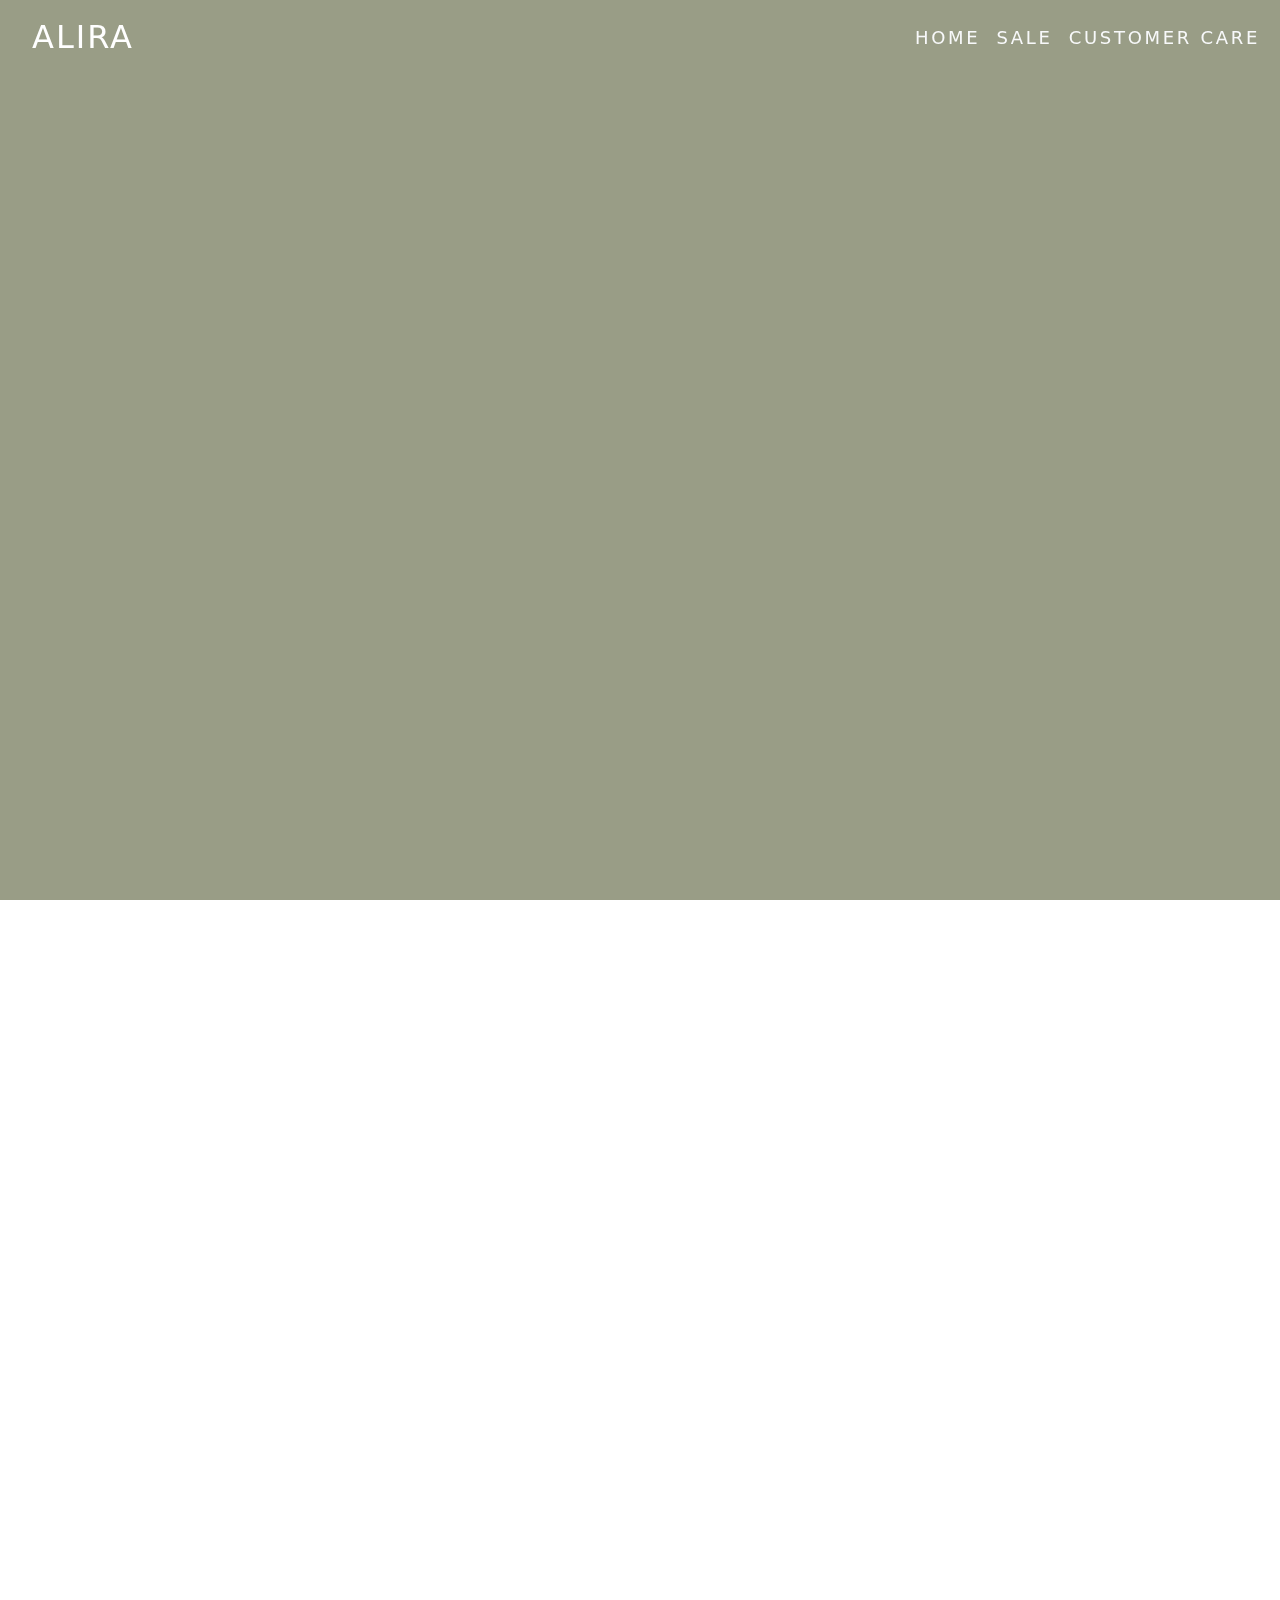
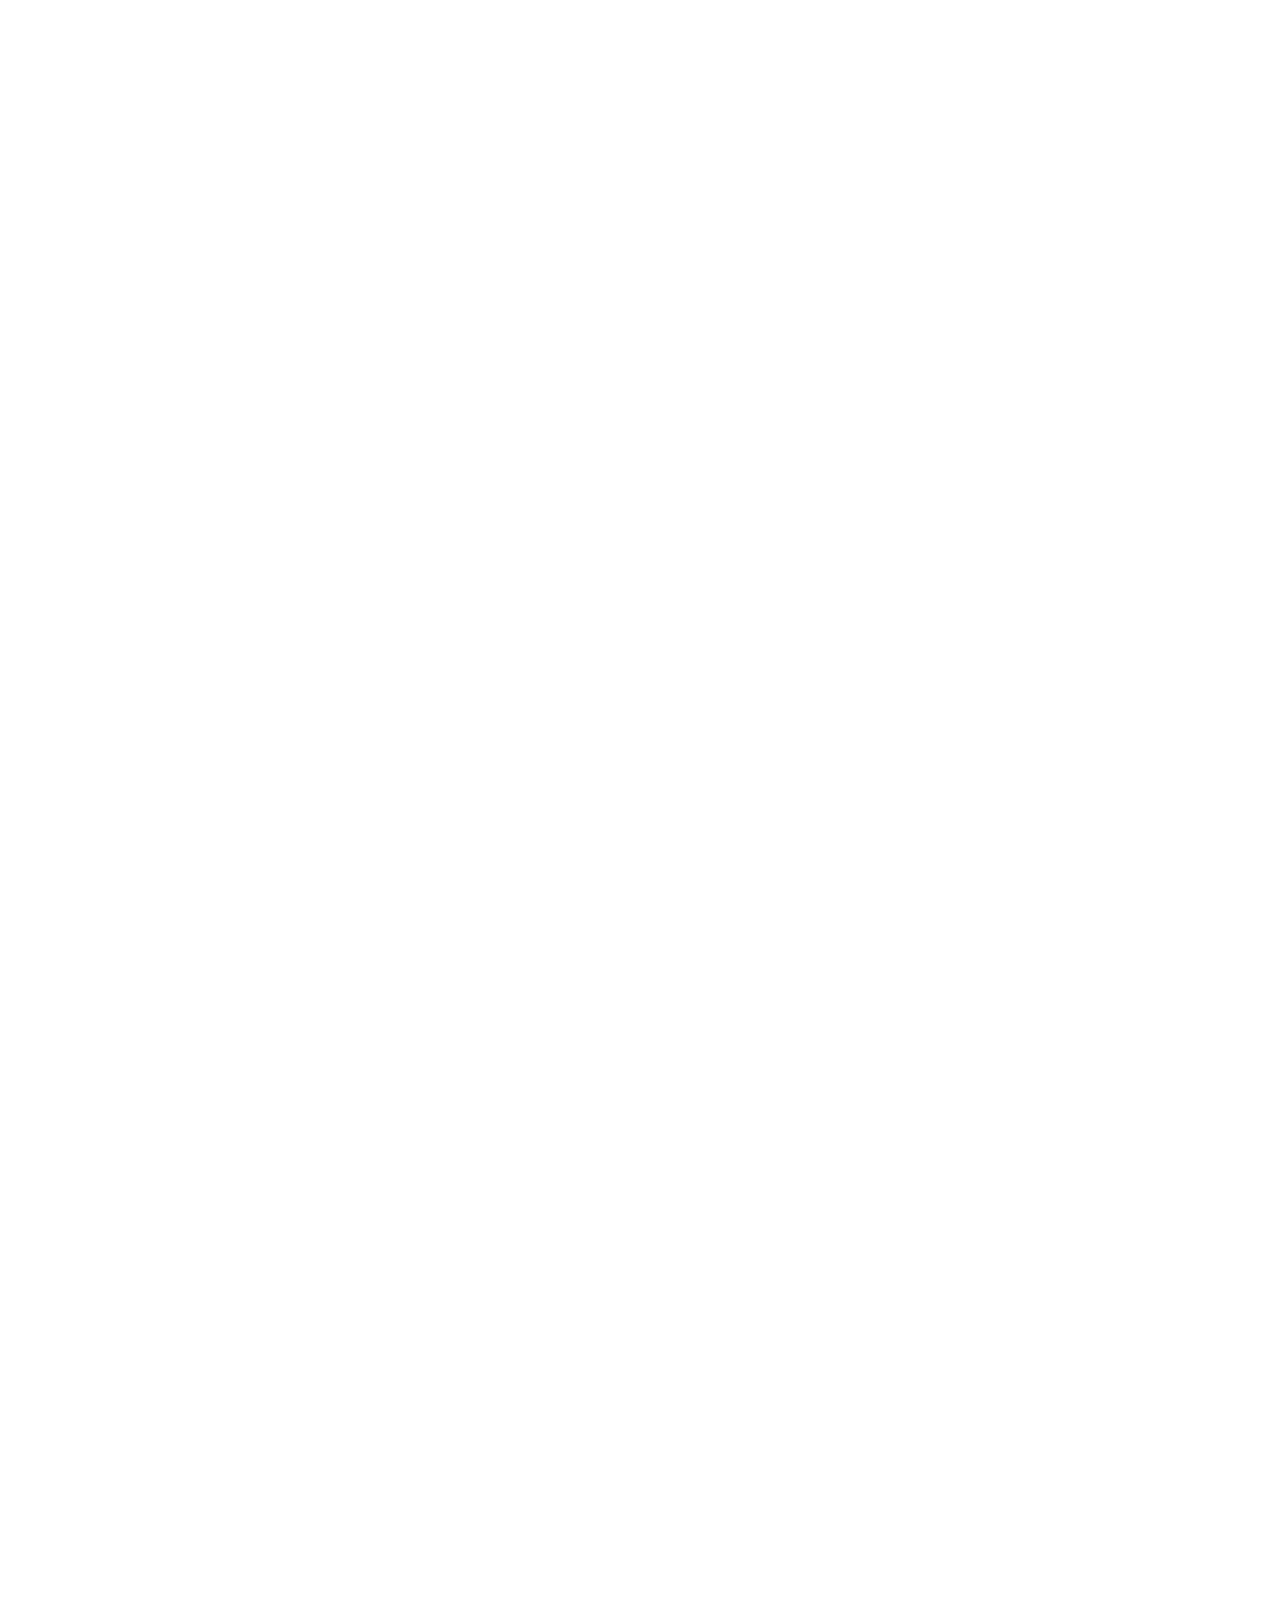
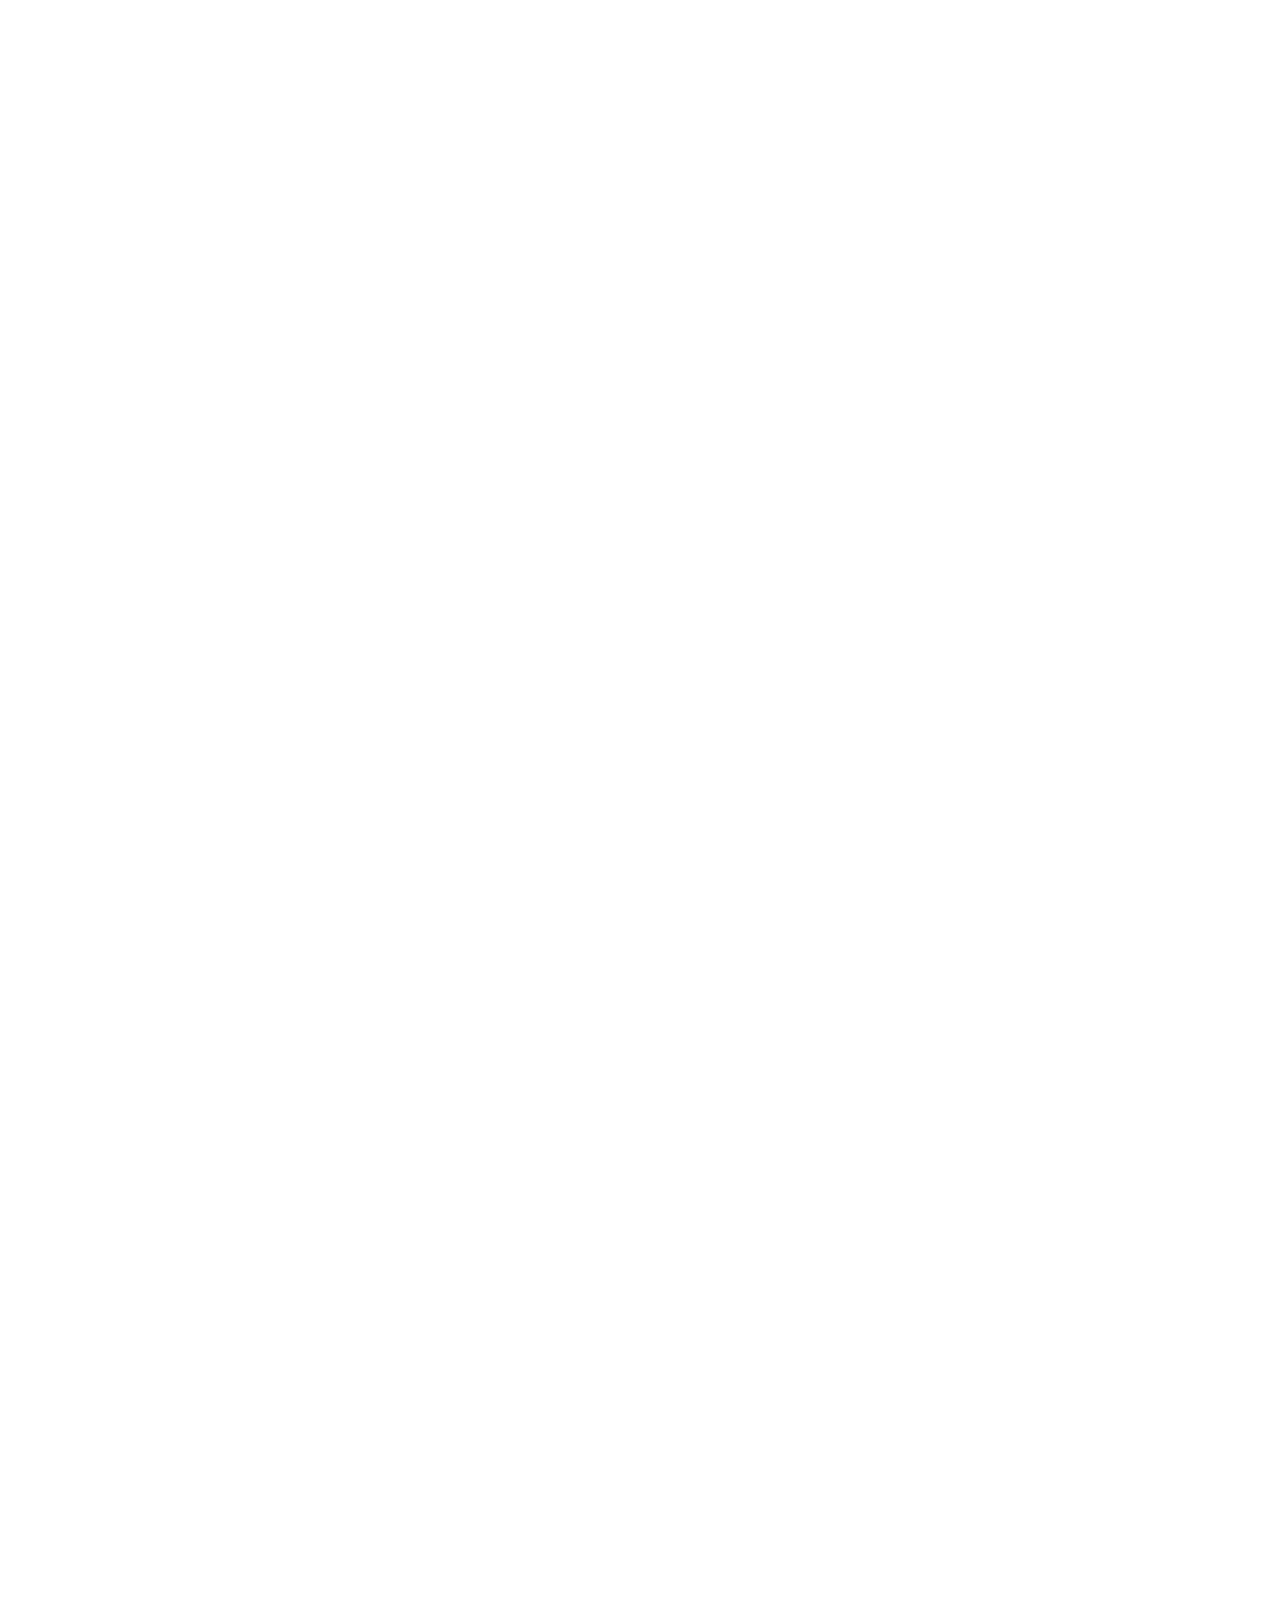
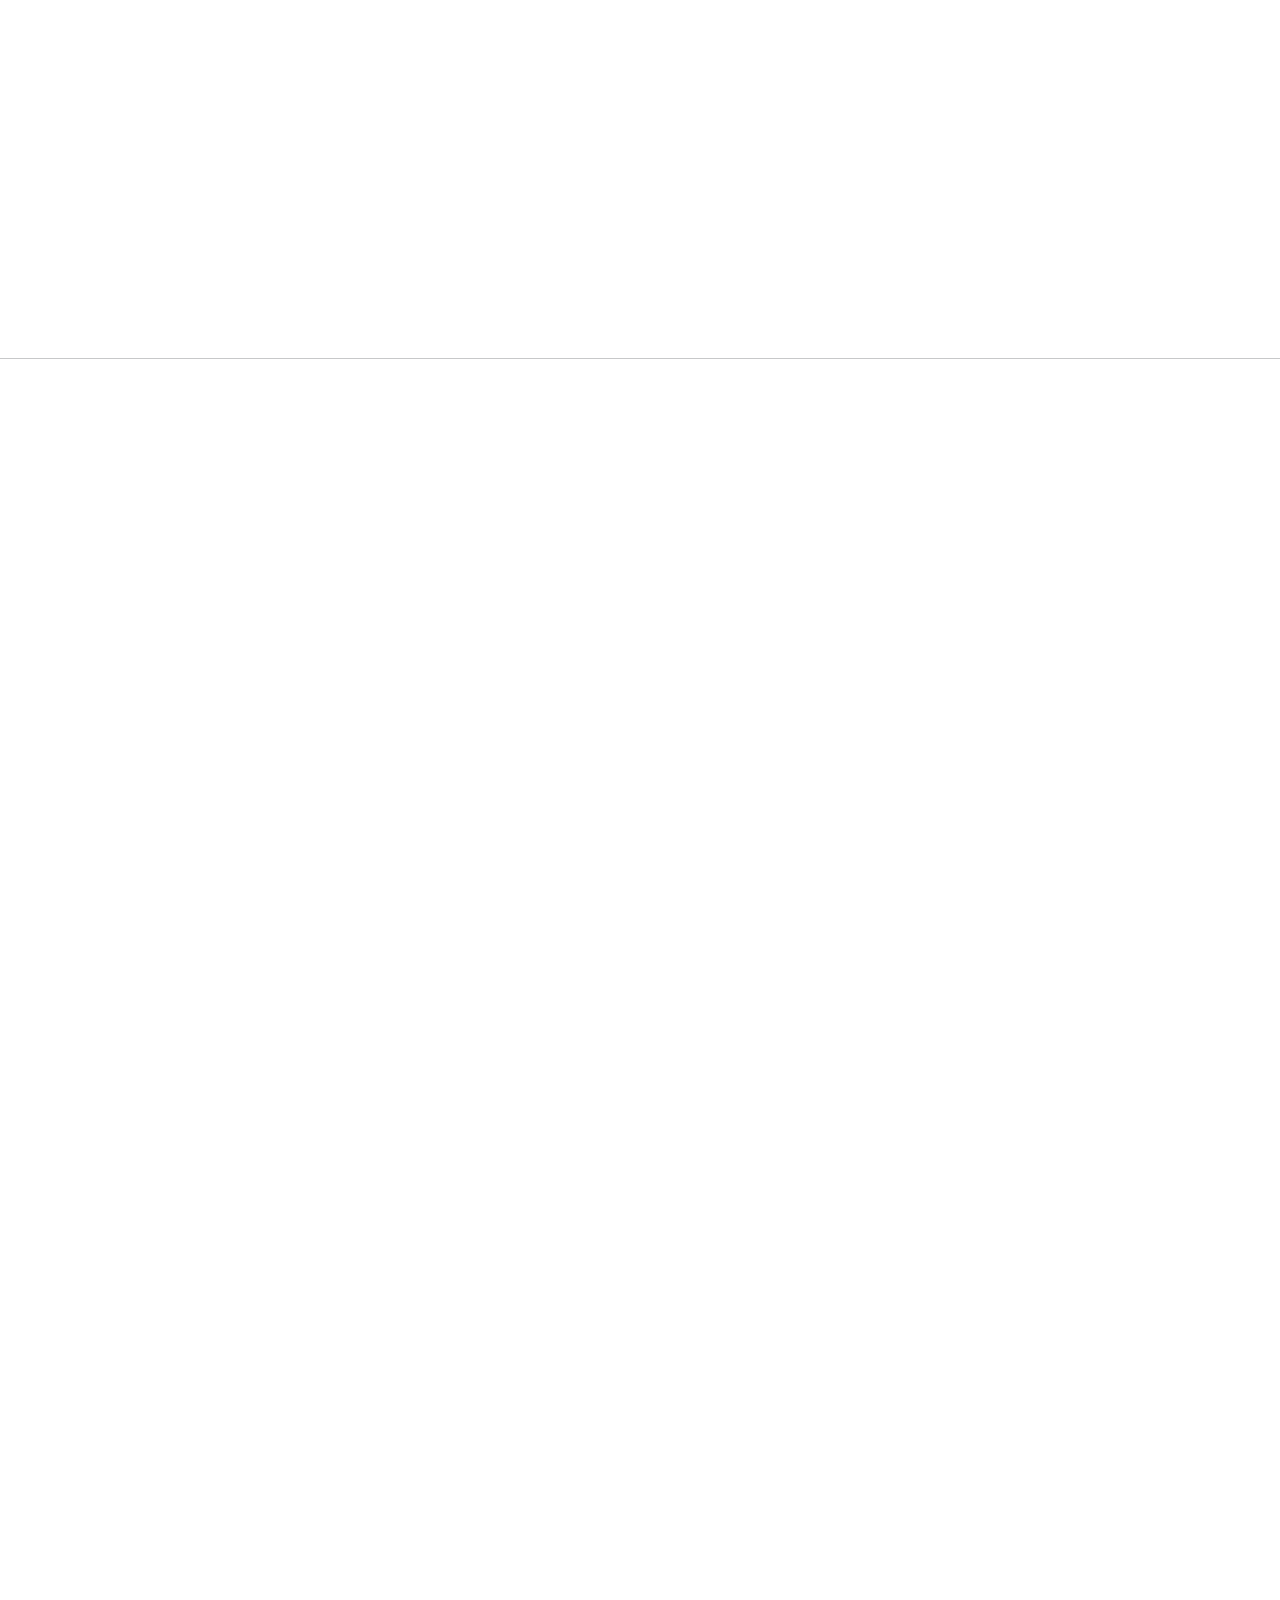
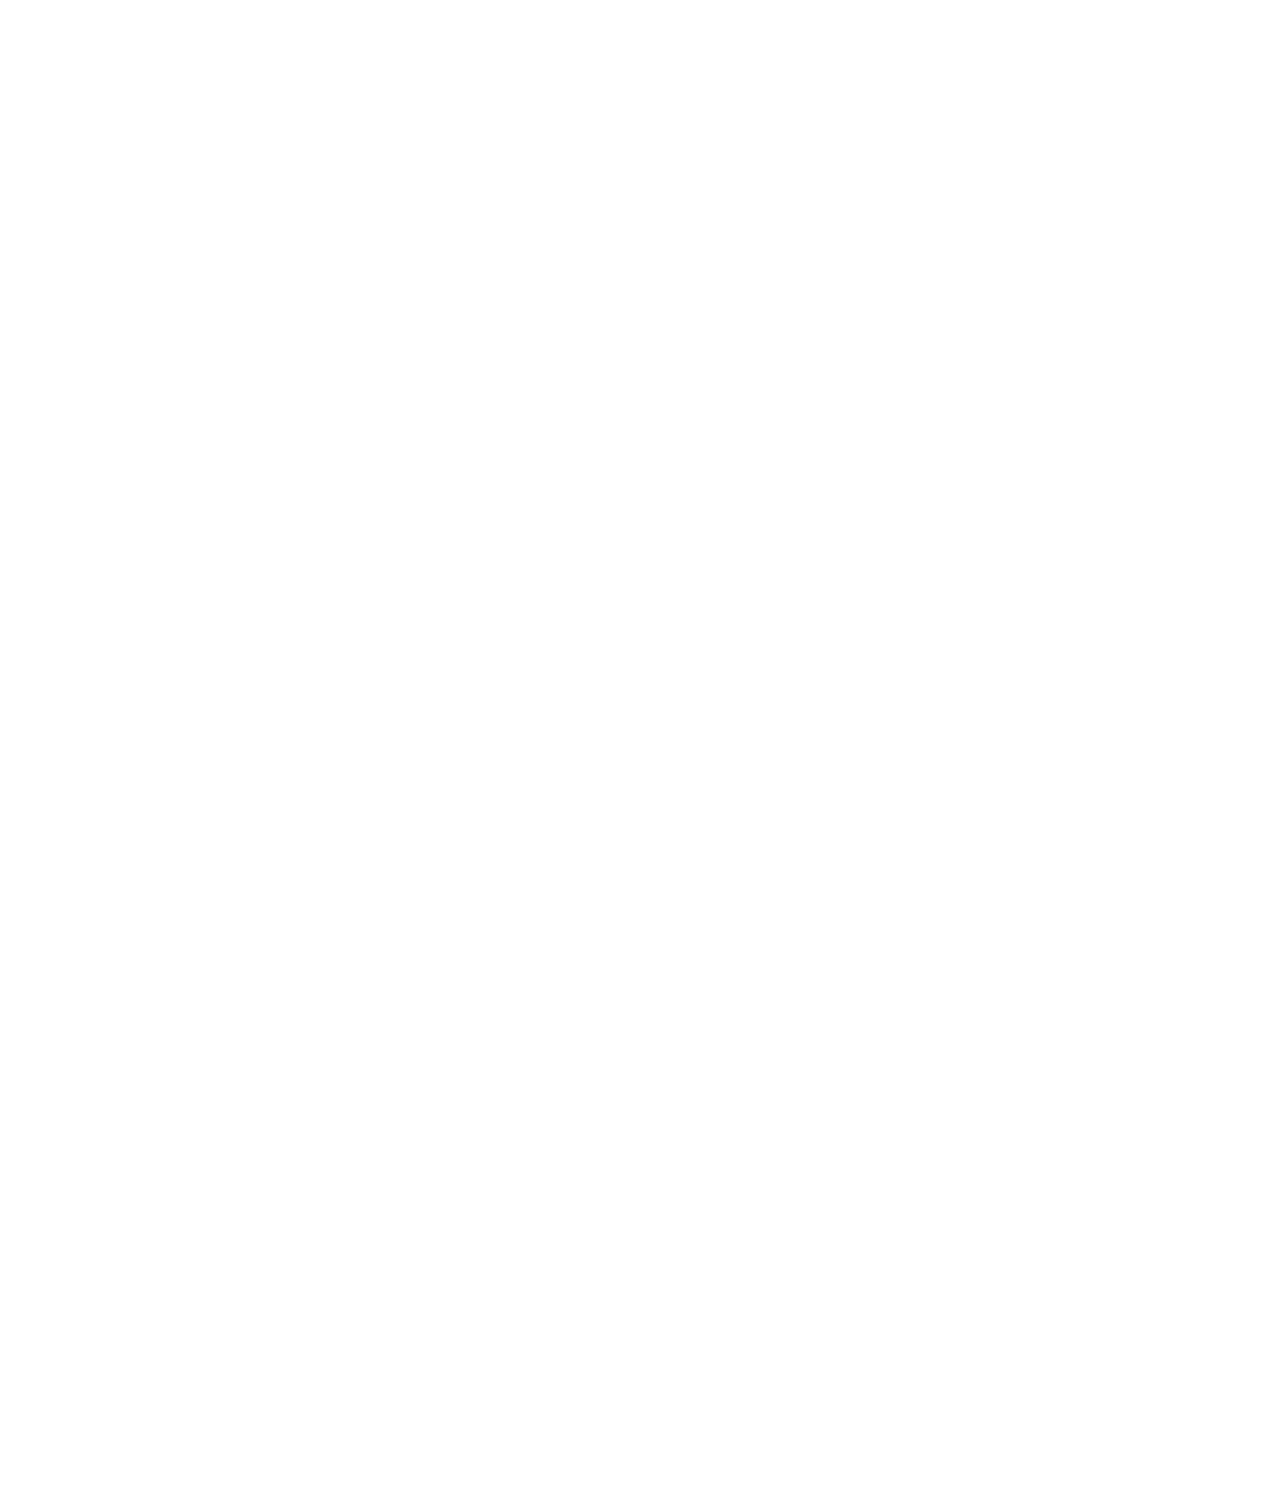
==== commit 0a4e50c6: "push" ====
--- a/index.html
+++ b/index.html
@@ -1,364 +1,556 @@
 <!DOCTYPE html>
 <html lang="en">
-<head>
-    <meta charset="UTF-8">
-    <meta name="viewport" content="width=device-width, initial-scale=1.0">
-    <link rel="stylesheet" href="style.css">
-    <link rel="stylesheet" href="https://cdn.jsdelivr.net/npm/bootstrap@5.3.3/dist/css/bootstrap.min.css">
+  <head>
+    <meta charset="UTF-8" />
+    <meta name="viewport" content="width=device-width, initial-scale=1.0" />
+    <link rel="stylesheet" href="style.css" />
+    <link
+      rel="stylesheet"
+      href="https://cdn.jsdelivr.net/npm/bootstrap@5.3.3/dist/css/bootstrap.min.css"
+    />
     <link rel="stylesheet" href="https://unpkg.com/aos@next/dist/aos.css" />
-    <link rel="stylesheet" href="https://cdnjs.cloudflare.com/ajax/libs/font-awesome/6.6.0/css/all.min.css">
-    <link rel="stylesheet" href="https://cdn.jsdelivr.net/npm/slick-carousel@1.8.1/slick/slick.css">
+    <link
+      rel="stylesheet"
+      href="https://cdnjs.cloudflare.com/ajax/libs/font-awesome/6.6.0/css/all.min.css"
+    />
+    <link
+      rel="stylesheet"
+      href="https://cdn.jsdelivr.net/npm/slick-carousel@1.8.1/slick/slick.css"
+    />
     <title>Alira</title>
     <style>
-        .slider {
-            margin: 20px auto; /* Add some margin for spacing */
+      .slider {
+        margin: 20px auto; /* Add some margin for spacing */
+      }
+
+      .product-item {
+        text-align: center; /* Center text under the image */
+      }
+
+      .product-img {
+        width: 200px; /* Adjust as needed */
+        height: 350px; /* Adjust as needed */
+        display: block; /* Block level for alignment */
+        margin: 0 auto; /* Center images */
+      }
+      .navbar {
+      transition: background-color 0.3s ease;
+    }
+
+    .navbar.scrolled {
+        background-color: #212529 !important;
+        box-shadow: rgba(0, 0, 0, 0.15) 1.95px 1.95px 2.6px;
         }
 
-        .product-item {
-            text-align: center; /* Center text under the image */
-        }
-
-        .product-img {
-            width: 200px; /* Adjust as needed */
-            height: 350px; /* Adjust as needed */
-            display: block; /* Block level for alignment */
-            margin: 0 auto; /* Center images */
-        }
-
-        .slick-prev, .slick-next {
-            display: none; /* Hide navigation arrows */
-        }
+    .hero-section {
+      height: 100vh;
+      position: relative;
+    }
+
+    .background-video__content {
+      width: 100%;
+      height: 100%;
+      object-fit: cover;
+    }
+
+      .slick-prev,
+      .slick-next {
+        display: none; /* Hide navigation arrows */
+      }
     </style>
-</head>
-<body>
-  <!-- Animation -->
+  </head>
+  <body>
+    <!-- Animation -->
+
+    <div class="res-container">
+      <div class="res-row">
+        <div id="block-1 b3">
+          <div id="loader-wrap">
+            <div id="loading">
+              <div id="loading-center">
+                <div id="loading-center-absolute">
+                  <div id="object"></div>
+                  <div id="loader"></div>
+                </div>
+              </div>
+            </div>
+          </div>
+        </div>
+      </div>
+    </div>
+
+    <div class="res-container">
+      <div class="res-row">
+        <div id="block-1">
+          <div id="block-2"></div>
+        </div>
+      </div>
+    </div>
+
+    <!-- Animation End -->
+    <!-- Navbar Section and Hero Section -->
    
- <div class="res-container">
-  <div class="res-row">
-<div id="block-1 b3">
+      
+      
+    <div class="hero-section container-fluid background-img" style="height: 100vh; position: relative;">
+        <!-- Bootstrap Navbar -->
+        <nav class="navbar navbar-expand-lg navbar-light fixed-top" style="background-color: transparent;">
+            <div class="container-fluid">
+              <a class="navbar-brand text-white" href="#">Alira</a>
+              <button class="navbar-toggler" type="button" data-bs-toggle="collapse" data-bs-target="#navbarNav" aria-controls="navbarNav" aria-expanded="false" aria-label="Toggle navigation">
+                <span class="navbar-toggler-icon"></span>
+              </button>
+              <div class="collapse navbar-collapse" id="navbarNav">
+                <ul class="navbar-nav ms-auto">
+                    <li class="nav-item">
+                        <a class="nav-link active text-light" aria-current="page" href="#"
+                          >Home</a
+                        >
+                      </li>
+                      <li class="nav-item">
+                        <a class="nav-link text-light" href="sale.html">Sale</a>
+                      </li>
+                      <li class="nav-item">
+                        <a class="nav-link text-light">Customer Care</a>
+                      </li>
+     
+                </ul>
+              </div>
+            </div>
+          </nav>
+      
+        <!-- Background Video -->
+        <div>
+          <video autoplay muted loop class="background-video__content" style="width: 100%; height: 100%; object-fit: cover;">
+            <source src="./Alira Pics/logo vid.mp4" type="video/mp4" />
+            Your browser does not support the video tag.
+          </video>
+        </div>
+      </div>
+      
+      
+      
+      
   
-<div id="loader-wrap">
-<div id="loading">
-<div id="loading-center">
-<div id="loading-center-absolute">
-<div id="object"></div>
-<div id="loader"></div>
-</div>
-</div>
-</div>
-</div>
-  
-   </div>
-</div>
- </div>
-
-
-<div class="res-container">
-  <div class="res-row">
-<div id="block-1">
-  
- 
-  
-  <div id="block-2"></div>
- 
-  </div>
-   </div>
-  </div>
- 
- 
-
-   <!-- Animation End -->
-     <!-- Navbar Section -->
-     <nav class="navbar navbar-expand-lg  bg-body-tertiary">
-        <div class="container-fluid  bg-dark">
-          <a class="navbar-brand text-light ms-5" href="#">Alira</a>
-          <button class="navbar-toggler bg-light" type="button" data-bs-toggle="collapse" data-bs-target="#navbarNav" aria-controls="navbarNav" aria-expanded="false" aria-label="Toggle navigation">
-            <span class="navbar-toggler-icon bg-light"></span>
-          </button>
-          <div class="collapse navbar-collapse" id="navbarNav">
-            <ul class="navbar-nav ms-auto mb-2">
-              <li class="nav-item">
-                <a class="nav-link active text-light" aria-current="page" href="#">Home</a>
-              </li>
-              <li class="nav-item">
-                <a class="nav-link text-light" href="shop.html">Shop</a>
-              </li>
-              <li class="nav-item">
-                <a class="nav-link text-light" href="sale.html">Sale</a>
-              </li>
-              <li class="nav-item">
-                <a class="nav-link text-light">Customer Care</a>
-              </li>
-            </ul>
-          </div>
-        </div>
-      </nav>
-      <!-- Navbar Section Ends -->
-       <!-- Logo Section Start -->
-       <div class="hero-section container-fluid background-img">
-        <div>
-            <img class="img-fluid logo-img" src="./Alira Pics/Logo.png" alt="">
-            <h3 class="text-center ship text-light">Something unique you need in your wardrobe</h3>
-          </div>
-          </div>
-      <div class="self-padding"></div>
-      <div class="container fadein">
-        <h1 class="text-center year">Year Round</h1>
-        <hr class="year_1">
-        <h3 class="text-center item year">Must Have Items</h3>
-      </div>
-      <!-- Logo Section End -->
-       <!-- Product Section Start -->
-       <div class="self-padding"></div>
-       <div class="container slider fadein">
-        <div class="product-item">
-            <img class="product-img img-1" src="./Alira Pics/Img 1.jpg" alt="">
-            <p class="name">Our Article Husn</p>
-        </div>
-        <div class="product-item">
-            <img class="product-img img-2" src="./Alira Pics/Img 2.jpg" alt="">
-            <p class="name">Our Article Gulab</p>
-        </div>
-        <div class="product-item">
-            <img class="product-img img-3" src="./Alira Pics/Img 3.jpg" alt="">
-            <p class="name">Our Article Sheesh</p>
-        </div>
-        <div class="product-item">
-          <img class="product-img img-1" src="./Alira Pics/Img 1.jpg" alt="">
-          <p class="name">Our Article Husn</p>
-      </div>
+   
+
+    <div class="self-padding"></div>
+    <div class="container fadein">
+      <h1 class="text-center year">Year Round</h1>
+      <hr class="year_1" />
+      <h3 class="text-center item year">Must Have Items</h3>
+    </div>
+    <!-- Logo Section End -->
+    <!-- Product Section Start -->
+    <div class="self-padding"></div>
+    <div class="container slider fadein">
       <div class="product-item">
-        <img class="product-img img-2" src="./Alira Pics/Img 2.jpg" alt="">
+        <img class="product-img img-1" src="./Alira Pics/Img 1.jpg" alt="" />
+        <p class="name">Our Article Husn</p>
+      </div>
+      <div class="product-item">
+        <img class="product-img img-2" src="./Alira Pics/Img 2.jpg" alt="" />
         <p class="name">Our Article Gulab</p>
-    </div>
-    <div class="product-item">
-        <img class="product-img img-3" src="./Alira Pics/Img 3.jpg" alt="">
+      </div>
+      <div class="product-item">
+        <img class="product-img img-3" src="./Alira Pics/Img 3.jpg" alt="" />
         <p class="name">Our Article Sheesh</p>
-    </div>
-    </div>
-       <!-- Product Section End -->
+      </div>
+      <div class="product-item">
+        <img class="product-img img-1" src="./Alira Pics/Img 1.jpg" alt="" />
+        <p class="name">Our Article Husn</p>
+      </div>
+      <div class="product-item">
+        <img class="product-img img-2" src="./Alira Pics/Img 2.jpg" alt="" />
+        <p class="name">Our Article Gulab</p>
+      </div>
+      <div class="product-item">
+        <img class="product-img img-3" src="./Alira Pics/Img 3.jpg" alt="" />
+        <p class="name">Our Article Sheesh</p>
+      </div>
+    </div>
+    <!-- Product Section End -->
     <!-- About Section Start -->
-     <div class="self-padding"></div>
-     <div class="container fadein">
-       <div class="row">
+    <div class="self-padding"></div>
+    <div class="container fadein">
+      <div class="row">
         <div class="col-lg-7">
-          <h1 class="about">About</h1>
-          <p>"Welcome to Alira, where fashion meets craftsmanship and creativity. Our journey began with a passion for creating unique and timeless clothing that reflects both tradition and modern trends. At Alira, we are dedicated to providing high-quality garments that celebrate individuality and empower our customers to express their personal style.</p>
-          <h4 class="mt-3 mb-3 about">Our Products</h4>
-          <p>At Alira, we bring you a unique blend of tradition and modern elegance through our exclusive designs. Our <b>Husn</b> collection is a celebration of grace, offering timeless pieces that elevate your everyday wear. <b>Gulab</b> embodies the essence of beauty, with intricate details that captivate and inspire. And with <b>Sheesh</b>, we introduce a refined elegance that stands out with its sleek, luxurious finish. Each piece is crafted with care, ensuring that you feel both comfortable and stylish. Explore our curated selections to find your perfect match.</p>
-          <button class="mb-3 boo">Add to Cart</button>
+          <h1 class="about remove">About</h1>
+          <p class="about-text remove">
+            "Alira represents the intersection of timeless elegance and
+            contemporary style, where each garment is more than just a piece of
+            clothing—it’s a work of art. Founded with a vision to blend
+            tradition with innovation, Alira is dedicated to crafting pieces
+            that honor the past while embracing the future. Every detail is
+            carefully considered, from the quality of fabrics to the precision
+            in stitching, ensuring that each piece reflects the beauty of
+            heritage and the allure of modern trends. Our team of skilled
+            artisans and designers works passionately to create collections that
+            inspire confidence and celebrate individuality. Alira is about more
+            than just style; it’s about finding a personal expression through
+            fashion that speaks to who you are. From sophisticated daily wear to
+            elegant pieces for special occasions, each item is thoughtfully
+            curated to make you feel both comfortable and chic. Embrace Alira’s
+            unique blend of heritage and modernity, and let your wardrobe tell a
+            story of grace, strength, and beauty.
+          </p>
+
+          <h4 class="mt-3 mb-3 about remove">Our Products</h4>
+          <p class="remove">
+            At Alira, we bring you a unique blend of tradition and modern
+            elegance through our exclusive designs. Our <b>Husn</b> collection
+            is a celebration of grace, offering timeless pieces that elevate
+            your everyday wear. <b>Gulab</b> embodies the essence of beauty,
+            with intricate details that captivate and inspire. And with
+            <b>Sheesh</b>, we introduce a refined elegance that stands out with
+            its sleek, luxurious finish. Each piece is crafted with care,
+            ensuring that you feel both comfortable and stylish. Explore our
+            curated selections to find your perfect match.
+          </p>
+
           <h4 class="about">Must-Have Alira Products</h4>
-          <p> where you'll find the essentials that everyone is raving about! This carefully curated selection features the top items that combine style, functionality, and quality. From innovative tools to trendy accessories, these products are designed to enhance your lifestyle and meet your everyday needs. Don’t miss out on the chance to elevate your collection—explore our must-have offerings and discover why Alira is the go-to choice for discerning customers like you!</p>
-        </div>
-        <div class="col-lg-5">
-          <img class="mb-3 me-3" width="200px" src="./Alira Pics/Img 1.jpg" alt="...">
-            <img class="mb-3" width="200px" src="./Alira Pics/Img 2.jpg" alt="">
-            <img width="200px" src="./Alira Pics/Img 3.jpg" alt="">
-        </div>
-      </div>
-     </div>
-     <!-- About Section End -->
-      <!-- Customer Section -->
-       <div class="self-padding"></div>
-       <h3 class="fw-bold text-center Review fadein">Our Happy <span class="fw-bold Customer">Customers</span></h3>
-       <div class="container slider fadein">
-        <div class="review-card">
-          <div class="customer-info">
+          <p>
+            Explore Alira's most sought-after pieces, carefully selected to
+            offer you an exceptional blend of style, quality, and versatility.
+            Our must-have collection represents the essence of Alira, showcasing
+            products that are both timeless and on-trend, designed to elevate
+            every aspect of your wardrobe.
+            <span class="remove"
+              >Each item is crafted to perfection, whether it’s a sophisticated
+              accessory that adds flair to any outfit or a signature garment
+              that becomes a staple in your daily wear. From finely tailored
+              essentials to standout pieces that make a statement, Alira's
+              must-have products are more than just fashion—they’re a lifestyle.
+              This collection includes everything you need to express your
+              individuality with grace and confidence. Discover why Alira is the
+              top choice for those who value craftsmanship and elegance, and
+              transform your wardrobe with pieces that seamlessly blend
+              tradition and modernity. Make every day a special occasion with
+              Alira's most celebrated selections.</span
+            >
+          </p>
+          <h3 class="about remove">Discover the World of Alira</h3>
+          <p class="remove">
+            Alira stands as a symbol of refined craftsmanship and creative
+            expression, merging the richness of tradition with the allure of
+            modern trends. Each garment in our collection tells a story, woven
+            with care and passion by artisans dedicated to quality and
+            precision. Our commitment to timeless style is evident in the
+            detailed stitching, luxurious fabrics, and thoughtful designs,
+            making each piece not just clothing but an experience. At Alira, we
+            believe that fashion should be both an art and a celebration of
+            individuality. Our collections—ranging from classic elegance to
+            contemporary chic—are curated to complement your unique personality
+            and lifestyle. From our graceful, everyday essentials to statement
+            pieces for special occasions, Alira invites you to explore a
+            wardrobe that resonates with who you are. Embrace the journey with
+            Alira, where comfort, style, and tradition come together to redefine
+            modern elegance
+          </p>
+        </div>
+
+        <div class="col-lg-5 image-container">
+          <div class="image-item">
             <img
+              class="mb-3"
+              width="200px"
+              src="./Alira Pics/Img 1.jpg"
+              alt="..."
+            />
+            <button class="boo mobile-button">Shop Now</button>
+          </div>
+          <div class="image-item">
+            <img
+              class="mb-3"
+              width="200px"
+              src="./Alira Pics/Img 2.jpg"
+              alt=""
+            />
+            <button class="boo mobile-button">Shop Now</button>
+          </div>
+          <div class="image-item">
+            <img width="200px" src="./Alira Pics/Img 3.jpg" alt="" />
+            <button class="boo mobile-button">Shop Now</button>
+          </div>
+        </div>
+      </div>
+    </div>
+
+    <!-- About Section End -->
+    <!-- Video Section Start -->
+    <hr />
+    <div class="container fadein text-center">
+      <h2 class="vid">Something unique you need in your wardrobe</h2>
+      <h3 class="vid">Out look of products</h3>
+    </div>
+    <div class="video-section">
+      <div class="video-card fadein">
+        <video
+          src="./Alira Pics/Gulab Vid.mp4"
+          autoplay
+          loop
+          muted
+          playsinline
+        ></video>
+      </div>
+      <div class="video-card fadein">
+        <video
+          src="./Alira Pics/Husn Vid.mp4"
+          autoplay
+          loop
+          muted
+          playsinline
+        ></video>
+      </div>
+      <div class="video-card fadein">
+        <video
+          src="./Alira Pics/Sheesh Vid.mp4"
+          autoplay
+          loop
+          muted
+          playsinline
+        ></video>
+      </div>
+    </div>
+    <!-- Customer Section -->
+    <div class="self-padding"></div>
+    <h3 class="fw-bold text-center Review fadein">
+      Our Happy <span class="fw-bold Customer">Customers</span>
+    </h3>
+    <div class="container slider fadein">
+      <div class="review-card">
+        <div class="customer-info">
+          <img
             src="https://cdn.pixabay.com/photo/2020/07/01/12/58/icon-5359553_1280.png"
             alt="Profile Image"
             style="width: 55px; height: 55px; border-radius: 50%"
           />
-              <h3 class="customer-name">John Doe</h3>
-              <div class="rating">★★★☆☆</div>
-          </div>
-          <p class="review-text">
-              "This product exceeded my expectations! The quality is fantastic and the customer service was exceptional."
-          </p>
+          <h3 class="customer-name">John Doe</h3>
+          <div class="rating">★★★☆☆</div>
+        </div>
+        <p class="review-text">
+          "This product exceeded my expectations! The quality is fantastic and
+          the customer service was exceptional."
+        </p>
       </div>
       <div class="review-card">
         <div class="customer-info">
           <img
-          src="https://cdn.pixabay.com/photo/2020/07/01/12/58/icon-5359553_1280.png"
-          alt="Profile Image"
-          style="width: 55px; height: 55px; border-radius: 50%"
-        />
-            <h3 class="customer-name">John Doe</h3>
-            <div class="rating">★★★★☆</div>
+            src="https://cdn.pixabay.com/photo/2020/07/01/12/58/icon-5359553_1280.png"
+            alt="Profile Image"
+            style="width: 55px; height: 55px; border-radius: 50%"
+          />
+          <h3 class="customer-name">John Doe</h3>
+          <div class="rating">★★★★☆</div>
         </div>
         <p class="review-text">
-            "This product exceeded my expectations! The quality is fantastic and the customer service was exceptional."
+          "This product exceeded my expectations! The quality is fantastic and
+          the customer service was exceptional."
         </p>
-    </div>
-    <div class="review-card">
-      <div class="customer-info">
-        <img
-        src="https://cdn.pixabay.com/photo/2020/07/01/12/58/icon-5359553_1280.png"
-        alt="Profile Image"
-        style="width: 55px; height: 55px; border-radius: 50%"
-      />
+      </div>
+      <div class="review-card">
+        <div class="customer-info">
+          <img
+            src="https://cdn.pixabay.com/photo/2020/07/01/12/58/icon-5359553_1280.png"
+            alt="Profile Image"
+            style="width: 55px; height: 55px; border-radius: 50%"
+          />
           <h3 class="customer-name">John Doe</h3>
           <div class="rating">★★★☆☆</div>
-      </div>
-      <p class="review-text">
-          "This product exceeded my expectations! The quality is fantastic and the customer service was exceptional."
-      </p>
-  </div>
-  <div class="review-card">
-    <div class="customer-info">
-      
-      <img
-      src="https://cdn.pixabay.com/photo/2020/07/01/12/58/icon-5359553_1280.png"
-      alt="Profile Image"
-      style="width: 55px; height: 55px; border-radius: 50%"
-    />
-        <h3 class="customer-name">John Doe</h3>
-        <div class="rating">★★★★☆</div>
-    </div>
-    <p class="review-text">
-        "This product exceeded my expectations! The quality is fantastic and the customer service was exceptional."
-    </p>
-</div>
-       </div>
-       <!-- Customer Section End -->
-        <!-- Footer Start -->
-        <footer class="footer-section fadein">
-          <div class="container">
-              <div class="footer-cta pt-5 pb-5">
-                  <div class="row">
-                      <div class="col-xl-4 col-md-4 mb-30">
-                          <div class="single-cta">
-                              <i class="fas fa-map-marker-alt"></i>
-                              <div class="cta-text">
-                                  <h4>Find us</h4>
-                                  <span>Karachi,Azzizabad</span>
-                              </div>
-                          </div>
-                      </div>
-                      <div class="col-xl-4 col-md-4 mb-30">
-                          <div class="single-cta">
-                              <i class="fas fa-phone"></i>
-                              <div class="cta-text">
-                                  <h4>Call us</h4>
-                                  <span>+92 3173820880</span>
-                              </div>
-                          </div>
-                      </div>
-                      <div class="col-xl-4 col-md-4 mb-30">
-                          <div class="single-cta">
-                              <i class="far fa-envelope-open"></i>
-                              <div class="cta-text">
-                                  <h4>Mail us</h4>
-                                  <span>ahada00077@gmail.com</span>
-                              </div>
-                          </div>
-                      </div>
-                  </div>
-              </div>
-              <div class="footer-content pt-5 pb-5">
-                  <div class="row">
-                      <div class="col-xl-4 col-lg-4 mb-50">
-                          <div class="footer-widget">
-                              <div class="footer-logo">
-                                  <a href="index.html"><img src="./Alira Pics/Logo.png" class="img-fluid" alt="logo"></a>
-                              </div>
-                              <div class="footer-text">
-                                  <p class="text-light"> We are committed to providing high-quality products that blend elegance and functionality. Our curated selection and exceptional customer service ensure a seamless shopping experience. Discover unique pieces that reflect your style—because you deserve the best</p>
-                              </div>
-                              <div class="footer-social-icon">
-                                  <span>Follow us</span>
-                                  <a href="#"><i class="fab fa-facebook-f facebook-bg"></i></a>
-                                  <a href="#"><i class="fab fa-twitter twitter-bg"></i></a>
-                                  <a href="#"><i class="fab fa-google-plus-g google-bg"></i></a>
-                                  <a href=""><i class="fab fa-instagram-plus-g instagram-bg"></i></a>
-                              </div>
-                          </div>
-                      </div>
-                      <div class="col-xl-4 col-lg-4 col-md-6 mb-30">
-                          <div class="footer-widget">
-                              <div class="footer-widget-heading">
-                                  <h3>Useful Links</h3>
-                              </div>
-                              <ul>
-                                  <li><a href="#">Home</a></li>
-                                  <li><a href="#">about</a></li>
-                                  <li><a href="#">services</a></li>
-                                  <li><a href="#">portfolio</a></li>
-                                  <li><a href="#">Contact</a></li>
-                                  <li><a href="#">About us</a></li>
-                                  <li><a href="#">Our Services</a></li>
-                                  <li><a href="#">Expert Team</a></li>
-                                  <li><a href="#">Contact us</a></li>
-                                  <li><a href="#">Latest News</a></li>
-                              </ul>
-                          </div>
-                      </div>
-                      <div class="col-xl-4 col-lg-4 col-md-6 mb-50">
-                          <div class="footer-widget">
-                              <div class="footer-widget-heading">
-                                  <h3>Subscribe</h3>
-                              </div>
-                              <div class="footer-text mb-25">
-                                  <p>Don’t miss to subscribe to our new feeds, kindly fill the form below.</p>
-                              </div>
-                              <div class="subscribe-form">
-                                  <form action="#">
-                                      <input type="text" placeholder="Email Address">
-                                      <button><i class="fab fa-telegram-plane"></i></button>
-                                  </form>
-                              </div>
-                          </div>
-                      </div>
-                  </div>
-              </div>
-          </div>
-          <div class="copyright-area">
-              <div class="container">
-                  <div class="row">
-                      <div class="col-xl-6 col-lg-6 text-center text-lg-left">
-                          <div class="copyright-text">
-                              <p>Copyright &copy; 2020, All Right Reserved <span>Abdul Ahad</span></p>
-                          </div>
-                      </div>
-                      <div class="col-xl-6 col-lg-6 d-none d-lg-block text-right">
-                      </div>
-                  </div>
-              </div>
-          </div>
-      </footer>
+        </div>
+        <p class="review-text">
+          "This product exceeded my expectations! The quality is fantastic and
+          the customer service was exceptional."
+        </p>
+      </div>
+      <div class="review-card">
+        <div class="customer-info">
+          <img
+            src="https://cdn.pixabay.com/photo/2020/07/01/12/58/icon-5359553_1280.png"
+            alt="Profile Image"
+            style="width: 55px; height: 55px; border-radius: 50%"
+          />
+          <h3 class="customer-name">John Doe</h3>
+          <div class="rating">★★★★☆</div>
+        </div>
+        <p class="review-text">
+          "This product exceeded my expectations! The quality is fantastic and
+          the customer service was exceptional."
+        </p>
+      </div>
+    </div>
+    <!-- Customer Section End -->
+    <!-- Footer Start -->
+    <footer class="footer-section fadein">
+      <div class="container">
+        <div class="footer-cta pt-5 pb-5">
+          <div class="row">
+            <div class="col-xl-4 col-md-4 mb-30">
+              <div class="single-cta">
+                <i class="fas fa-map-marker-alt"></i>
+                <div class="cta-text">
+                  <h4>Find us</h4>
+                  <span>Karachi,Azzizabad</span>
+                </div>
+              </div>
+            </div>
+            <div class="col-xl-4 col-md-4 mb-30">
+              <div class="single-cta">
+                <i class="fas fa-phone"></i>
+                <div class="cta-text">
+                  <h4>Call us</h4>
+                  <span>+92 3173820880</span>
+                </div>
+              </div>
+            </div>
+            <div class="col-xl-4 col-md-4 mb-30">
+              <div class="single-cta">
+                <i class="far fa-envelope-open"></i>
+                <div class="cta-text">
+                  <h4>Mail us</h4>
+                  <span>ahada00077@gmail.com</span>
+                </div>
+              </div>
+            </div>
+          </div>
+        </div>
+        <div class="footer-content pt-5 pb-5">
+          <div class="row">
+            <div class="col-xl-4 col-lg-4 mb-50">
+              <div class="footer-widget">
+                <div class="footer-logo">
+                  <a href="index.html"
+                    ><img
+                      src="./Alira Pics/Logo.png"
+                      class="img-fluid"
+                      alt="logo"
+                  /></a>
+                </div>
+                <div class="footer-text">
+                  <p class="text-light">
+                    We are committed to providing high-quality products that
+                    blend elegance and functionality. Our curated selection and
+                    exceptional customer service ensure a seamless shopping
+                    experience. Discover unique pieces that reflect your
+                    style—because you deserve the best
+                  </p>
+                </div>
+                <div class="footer-social-icon">
+                  <span>Follow us</span>
+                  <a href="#"><i class="fab fa-facebook-f facebook-bg"></i></a>
+                  <a href="#"><i class="fab fa-twitter twitter-bg"></i></a>
+                  <a href="#"><i class="fab fa-google-plus-g google-bg"></i></a>
+                  <a href=""
+                    ><i class="fab fa-instagram-plus-g instagram-bg"></i
+                  ></a>
+                </div>
+              </div>
+            </div>
+            <div class="col-xl-4 col-lg-4 col-md-6 mb-30">
+              <div class="footer-widget">
+                <div class="footer-widget-heading">
+                  <h3>Useful Links</h3>
+                </div>
+                <ul>
+                  <li><a href="#">Home</a></li>
+                  <li><a href="#">about</a></li>
+                  <li><a href="#">services</a></li>
+                  <li><a href="#">portfolio</a></li>
+                  <li><a href="#">Contact</a></li>
+                  <li><a href="#">About us</a></li>
+                  <li><a href="#">Our Services</a></li>
+                  <li><a href="#">Expert Team</a></li>
+                  <li><a href="#">Contact us</a></li>
+                  <li><a href="#">Latest News</a></li>
+                </ul>
+              </div>
+            </div>
+            <div class="col-xl-4 col-lg-4 col-md-6 mb-50">
+              <div class="footer-widget">
+                <div class="footer-widget-heading">
+                  <h3>Subscribe</h3>
+                </div>
+                <div class="footer-text mb-25">
+                  <p>
+                    Don’t miss to subscribe to our new feeds, kindly fill the
+                    form below.
+                  </p>
+                </div>
+                <div class="subscribe-form">
+                  <form action="#">
+                    <input type="text" placeholder="Email Address" />
+                    <button><i class="fab fa-telegram-plane"></i></button>
+                  </form>
+                </div>
+              </div>
+            </div>
+          </div>
+        </div>
+      </div>
+      <div class="copyright-area">
+        <div class="container">
+          <div class="row">
+            <div class="col-xl-6 col-lg-6 text-center text-lg-left">
+              <div class="copyright-text">
+                <p>
+                  Copyright &copy; 2020, All Right Reserved
+                  <span>Abdul Ahad</span>
+                </p>
+              </div>
+            </div>
+            <div class="col-xl-6 col-lg-6 d-none d-lg-block text-right"></div>
+          </div>
+        </div>
+      </div>
+    </footer>
     <script src="https://cdn.jsdelivr.net/npm/bootstrap@5.3.3/dist/js/bootstrap.bundle.min.js"></script>
-   
+
     <script src="https://code.jquery.com/jquery-3.6.0.min.js"></script>
     <script src="https://cdn.jsdelivr.net/npm/slick-carousel@1.8.1/slick/slick.min.js"></script>
+
+
+
     <script>
-    $(document).ready(function(){
-        $('.slider').slick({
-            infinite: true, // Enable infinite looping
-            slidesToShow: 3, // Show 3 slides at a time on larger screens
-            slidesToScroll: 1, // Scroll 1 slide at a time
-            autoplay: true, // Enable autoplay
-            autoplaySpeed: 1500, // Autoplay speed
-            arrows: false, // Hide navigation arrows
-            speed: 500, // Animation speed
-            responsive: [ // Responsive settings
-                {
-                    breakpoint: 1024, // For screens less than 1024px
-                    settings: {
-                        slidesToShow: 2, // Show 2 slides
-                    }
-                },
-                {
-                    breakpoint: 768, // For screens less than 768px
-                    settings: {
-                        slidesToShow: 1, // Show 1 slide
-                        slidesToScroll: 1,
-                    }
-                }
-            ]
+
+
+
+  window.addEventListener('scroll', function() {
+    const navbar = document.querySelector('.navbar');
+    if (window.scrollY > 20) {
+      navbar.classList.add('scrolled');
+    } else {
+      navbar.classList.remove('scrolled');
+    }
+  });
+
+      $(document).ready(function () {
+        $(".slider").slick({
+          infinite: true, // Enable infinite looping
+          slidesToShow: 3, // Show 3 slides at a time on larger screens
+          slidesToScroll: 1, // Scroll 1 slide at a time
+          autoplay: true, // Enable autoplay
+          autoplaySpeed: 1500, // Autoplay speed
+          arrows: false, // Hide navigation arrows
+          speed: 500, // Animation speed
+          responsive: [
+            // Responsive settings
+            {
+              breakpoint: 1024, // For screens less than 1024px
+              settings: {
+                slidesToShow: 2, // Show 2 slides
+              },
+            },
+            {
+              breakpoint: 768, // For screens less than 768px
+              settings: {
+                slidesToShow: 1, // Show 1 slide
+                slidesToScroll: 1,
+              },
+            },
+          ],
         });
-    });
+      });
     </script>
     <script src="app.js"></script>
-
-</body>
-</html>+  </body>
+</html>
--- a/style.css
+++ b/style.css
@@ -1,4 +1,4 @@
-/* Animation start */
+Animation start
 * {
   margin: 0;
   padding: 0;
@@ -251,7 +251,6 @@
   left: -90%;
 }
 
-/**************************/
 
 #hero-text {
     position: absolute;
@@ -417,13 +416,22 @@
   font-size: 32px !important;
 
 }
+
 .nav-link{
   /* margin-right: 20px; */
   font-size: 18px !important;
   cursor: pointer;
 }
+.navbar {
+  background-color: transparent !important;
+}
+
+.navbar-toggler {
+  background-color: transparent !important;
+}
+
 a {
-  color: #fff;
+  color: #000;
   text-transform: uppercase;
   text-decoration: none;
   letter-spacing: 0.15em;
@@ -458,8 +466,41 @@
 .self-padding{
   padding: 60px 0;
 }
-.hero-section{width: 100%;height: 400px;display: flex;justify-content: center;align-items: center;padding-top: 50px;background-color: #999d86;}
-
+/* .hero-section{width: 100%;height: 400px;display: flex;justify-content: center;align-items: center;padding-top: 50px;background-color: #999d86;} */
+
+
+.hero-section {
+  width: 100%;
+  height: 400px;
+  position: relative;
+  display: flex;
+  justify-content: center;
+  align-items: center;
+  overflow: hidden;
+}
+
+.background-video__content {
+  position: absolute;
+  top: 0;
+  left: 0;
+  width: 100%;
+  height: 100%;
+  object-fit: cover;
+  z-index: 0;
+}
+/* 
+.overlay-content {
+  position: relative;
+  z-index: 1;
+  padding-top: 50px;
+  margin-top: 250px;
+}
+
+.overlay-content h3 {
+  color: #fff;
+  font-family:Verdana, Geneva, Tahoma, sans-serif !important;
+  
+} */
 .hero-section > div img {
     padding-bottom: 50px;
 }
@@ -477,44 +518,80 @@
 }
 /* Img Section End */
 /* About Section */
-.about{
+.about {
   letter-spacing: 2px;
   font-weight: 700;
   color: #999d86;
-  /* margin-left: 100px; */
-}
+}
+
+.about-text {
+  display: block;
+}
+
 .boo {
-	border: none;
-	background: #999d86;
-	color: #f2f2f2;
-	padding: 10px 35px;
-	font-size: 18px;
-	border-radius: 5px;
-	position: relative;
-	box-sizing: border-box;
-	transition: all 500ms ease; 
-  overflow:hidden
+  border: none;
+  background: #999d86;
+  color: #f2f2f2;
+  padding: 10px 35px;
+  font-size: 18px;
+  border-radius: 5px;
+  position: relative;
+  box-sizing: border-box;
+  transition: all 500ms ease;
+  overflow: hidden;
 }
 
 .boo:before {
-	font-family: FontAwesome;
-	content:"\f217";
-	position: absolute;
-	top: 11px;
-	left: -30px;
-	transition: all 200ms ease;
+  font-family: FontAwesome;
+  content: "\f217";
+  position: absolute;
+  top: 11px;
+  left: -30px;
+  transition: all 200ms ease;
 }
 
 .boo:hover:before {
-	left: 7px;
+  left: 7px;
 }
 
 .boo:hover {
   box-shadow: 1px 3px 8px #000;
 }
-.card{
-  margin: 30px;
-}
+
+.image-container {
+  text-align: center;
+}
+
+.image-item {
+  margin-bottom: 20px;
+}
+
+.mobile-button {
+  display: none;
+}
+
+@media (max-width: 768px) {
+  .about-text {
+    display: none;
+  }
+  
+  .image-container img {
+    display: block;
+    margin: 0 auto;
+  }
+
+  .mobile-button {
+    display: inline-block; /* Show button under each image on mobile */
+    margin-top: 10px;
+    padding: 8px 20px;
+    font-size: 16px;
+    width: 50%;
+  }
+  .remove{
+    display: none;
+  }
+}
+
 /* About Section End */
 /* Customer Section */
 .Review{
@@ -727,4 +804,41 @@
 .footer-menu li a {
 font-size: 14px;
 color: #878787;
-}+}
+/* Footer Section End */
+/* Video Section */
+.video-section {
+  display: flex;
+  gap: 40px;
+  flex-wrap: wrap;
+  justify-content: center;
+}
+
+.video-card {
+  width: 100%;
+  max-width: 300px; /* Adjust based on available screen space */
+  position: relative;
+  overflow: hidden;
+  aspect-ratio: 9 / 16; /* Based on 720x1280 portrait ratio */
+}
+
+.video-card video {
+  width: 100%;
+  height: 100%;
+  object-fit: cover;
+}
+@media (max-width: 768px) {
+  .video-card {
+      max-width: 250px; /* Smaller size on mobile screens */
+  }
+  .vid{
+    font-size: 13px;
+  }
+}
+.vid{
+  text-align: center;
+  text-transform: uppercase;
+  letter-spacing: 3px;
+  font-family: Cambria, Cochin, Georgia, Times, 'Times New Roman', serif;
+}
+/* Video Section End */
